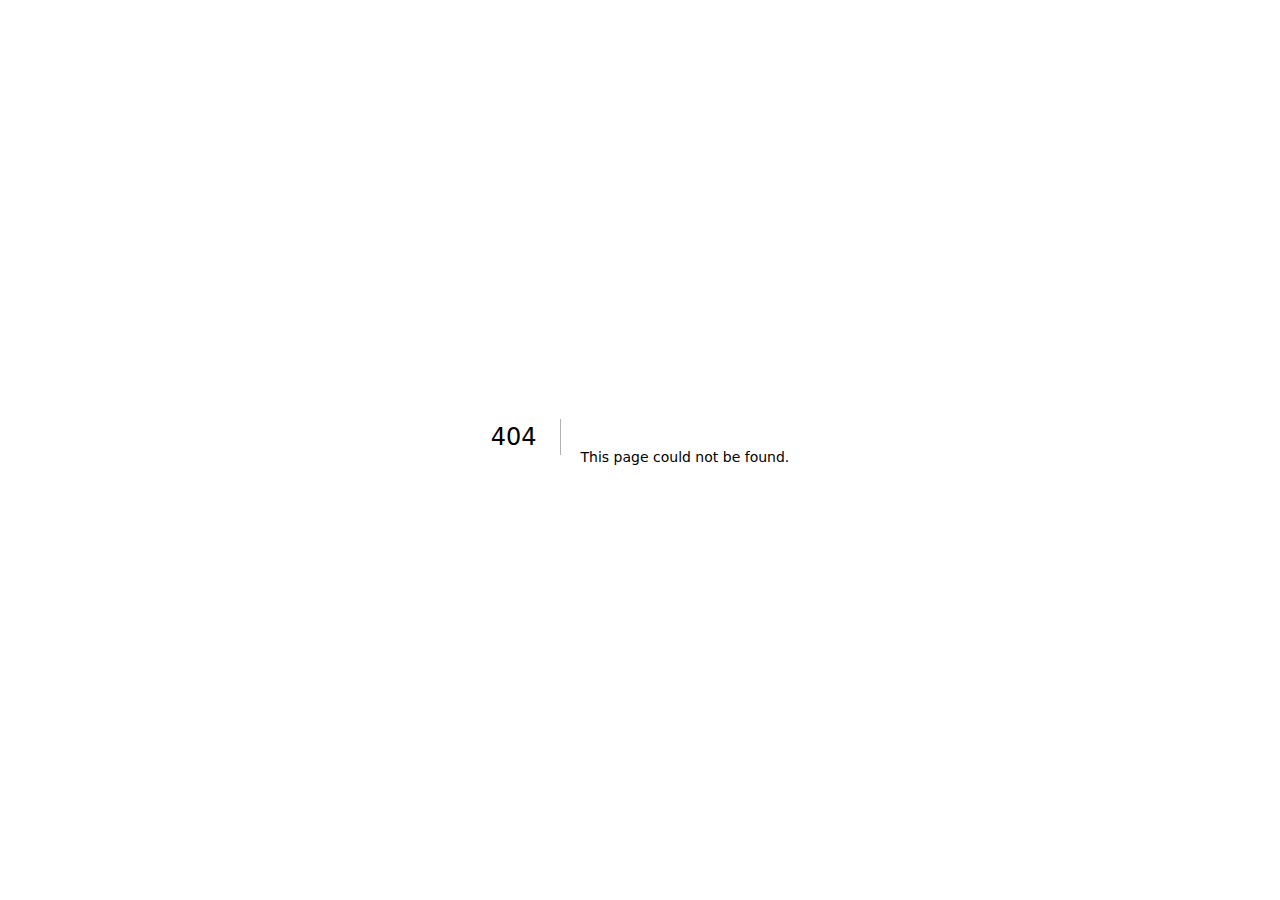
==== 404/index.html @ 2eeea84e "update" ====
<!DOCTYPE html><html><head><meta charSet="utf-8"/><meta name="viewport" content="width=device-width"/><title>404: This page could not be found</title><meta name="next-head-count" content="3"/><link rel="preload" href="/_next/static/css/16b8eae60f33bedc.css" as="style"/><link rel="stylesheet" href="/_next/static/css/16b8eae60f33bedc.css" data-n-g=""/><noscript data-n-css=""></noscript><script defer="" nomodule="" src="/_next/static/chunks/polyfills-78c92fac7aa8fdd8.js"></script><script src="/_next/static/chunks/webpack-8381e30b29777291.js" defer=""></script><script src="/_next/static/chunks/framework-0e8d27528ba61906.js" defer=""></script><script src="/_next/static/chunks/main-399b18e6e1a3bff9.js" defer=""></script><script src="/_next/static/chunks/pages/_app-50dd17379aaa9119.js" defer=""></script><script src="/_next/static/chunks/pages/_error-eb74a452056fea13.js" defer=""></script><script src="/_next/static/fBwFuYBQQcprXQ4ENoQiz/_buildManifest.js" defer=""></script><script src="/_next/static/fBwFuYBQQcprXQ4ENoQiz/_ssgManifest.js" defer=""></script></head><body><div id="__next"><div data-rk=""><style>[data-rk]{--rk-blurs-modalOverlay:blur(0px);--rk-fonts-body:SFRounded, ui-rounded, "SF Pro Rounded", -apple-system, BlinkMacSystemFont, "Segoe UI", Roboto, Helvetica, Arial, sans-serif, "Apple Color Emoji", "Segoe UI Emoji", "Segoe UI Symbol";--rk-radii-actionButton:9999px;--rk-radii-connectButton:12px;--rk-radii-menuButton:12px;--rk-radii-modal:24px;--rk-radii-modalMobile:28px;--rk-colors-accentColor:#0E76FD;--rk-colors-accentColorForeground:#FFF;--rk-colors-actionButtonBorder:rgba(0, 0, 0, 0.04);--rk-colors-actionButtonBorderMobile:rgba(0, 0, 0, 0.06);--rk-colors-actionButtonSecondaryBackground:rgba(0, 0, 0, 0.06);--rk-colors-closeButton:rgba(60, 66, 66, 0.8);--rk-colors-closeButtonBackground:rgba(0, 0, 0, 0.06);--rk-colors-connectButtonBackground:#FFF;--rk-colors-connectButtonBackgroundError:#FF494A;--rk-colors-connectButtonInnerBackground:linear-gradient(0deg, rgba(0, 0, 0, 0.03), rgba(0, 0, 0, 0.06));--rk-colors-connectButtonText:#25292E;--rk-colors-connectButtonTextError:#FFF;--rk-colors-connectionIndicator:#30E000;--rk-colors-downloadBottomCardBackground:linear-gradient(126deg, rgba(255, 255, 255, 0) 9.49%, rgba(171, 171, 171, 0.04) 71.04%), #FFFFFF;--rk-colors-downloadTopCardBackground:linear-gradient(126deg, rgba(171, 171, 171, 0.2) 9.49%, rgba(255, 255, 255, 0) 71.04%), #FFFFFF;--rk-colors-error:#FF494A;--rk-colors-generalBorder:rgba(0, 0, 0, 0.06);--rk-colors-generalBorderDim:rgba(0, 0, 0, 0.03);--rk-colors-menuItemBackground:rgba(60, 66, 66, 0.1);--rk-colors-modalBackdrop:rgba(0, 0, 0, 0.3);--rk-colors-modalBackground:#FFF;--rk-colors-modalBorder:transparent;--rk-colors-modalText:#25292E;--rk-colors-modalTextDim:rgba(60, 66, 66, 0.3);--rk-colors-modalTextSecondary:rgba(60, 66, 66, 0.6);--rk-colors-profileAction:#FFF;--rk-colors-profileActionHover:rgba(255, 255, 255, 0.5);--rk-colors-profileForeground:rgba(60, 66, 66, 0.06);--rk-colors-selectedOptionBorder:rgba(60, 66, 66, 0.1);--rk-colors-standby:#FFD641;--rk-shadows-connectButton:0px 4px 12px rgba(0, 0, 0, 0.1);--rk-shadows-dialog:0px 8px 32px rgba(0, 0, 0, 0.32);--rk-shadows-profileDetailsAction:0px 2px 6px rgba(37, 41, 46, 0.04);--rk-shadows-selectedOption:0px 2px 6px rgba(0, 0, 0, 0.24);--rk-shadows-selectedWallet:0px 2px 6px rgba(0, 0, 0, 0.12);--rk-shadows-walletLogo:0px 2px 16px rgba(0, 0, 0, 0.16);}</style><div style="font-family:system-ui,&quot;Segoe UI&quot;,Roboto,Helvetica,Arial,sans-serif,&quot;Apple Color Emoji&quot;,&quot;Segoe UI Emoji&quot;;height:100vh;text-align:center;display:flex;flex-direction:column;align-items:center;justify-content:center"><div style="line-height:48px"><style>body{color:#000;background:#fff;margin:0}.next-error-h1{border-right:1px solid rgba(0,0,0,.3)}@media (prefers-color-scheme:dark){body{color:#fff;background:#000}.next-error-h1{border-right:1px solid rgba(255,255,255,.3)}}</style><h1 class="next-error-h1" style="display:inline-block;margin:0 20px 0 0;padding-right:23px;font-size:24px;font-weight:500;vertical-align:top">404</h1><div style="display:inline-block"><h2 style="font-size:14px;font-weight:400;line-height:28px">This page could not be found<!-- -->.</h2></div></div></div></div></div><script id="__NEXT_DATA__" type="application/json">{"props":{"pageProps":{"statusCode":404}},"page":"/_error","query":{},"buildId":"fBwFuYBQQcprXQ4ENoQiz","nextExport":true,"isFallback":false,"gip":true,"scriptLoader":[]}</script></body></html>
---- _next/static/css/16b8eae60f33bedc.css ----
body,html{padding:0;margin:0;font-family:-apple-system,BlinkMacSystemFont,Segoe UI,Roboto,Oxygen,Ubuntu,Cantarell,Fira Sans,Droid Sans,Helvetica Neue,sans-serif}body{background-color:#11141a;color:#fff;font-family:Inter,ui-sans-serif,system-ui,sans-serif,Apple Color Emoji,Segoe UI Emoji,Segoe UI Symbol,Noto Color Emoji}a{color:inherit;text-decoration:none}*{box-sizing:border-box}h1{font-size:1.875rem;line-height:2.25rem;margin:0}h1,h2{font-weight:700}h2{font-size:64px;line-height:1;max-width:1100px;margin:1.5rem auto 0}.button{border:0 solid #e5e7eb;box-sizing:border-box;-webkit-appearance:button;background-color:transparent;background-image:none;cursor:pointer;align-items:center;display:flex;justify-content:center;text-align:center;--tw-backdrop-blur:blur(4px);-webkit-backdrop-filter:blur(4px) var(--tw-backdrop-brightness) var(--tw-backdrop-contrast) var(--tw-backdrop-grayscale) var(--tw-backdrop-hue-rotate) var(--tw-backdrop-invert) var(--tw-backdrop-opacity) var(--tw-backdrop-saturate) var(--tw-backdrop-sepia);backdrop-filter:blur(4px) var(--tw-backdrop-brightness) var(--tw-backdrop-contrast) var(--tw-backdrop-grayscale) var(--tw-backdrop-hue-rotate) var(--tw-backdrop-invert) var(--tw-backdrop-opacity) var(--tw-backdrop-saturate) var(--tw-backdrop-sepia);-webkit-backdrop-filter:var(--tw-backdrop-blur) var(--tw-backdrop-brightness) var(--tw-backdrop-contrast) var(--tw-backdrop-grayscale) var(--tw-backdrop-hue-rotate) var(--tw-backdrop-invert) var(--tw-backdrop-opacity) var(--tw-backdrop-saturate) var(--tw-backdrop-sepia);backdrop-filter:var(--tw-backdrop-blur) var(--tw-backdrop-brightness) var(--tw-backdrop-contrast) var(--tw-backdrop-grayscale) var(--tw-backdrop-hue-rotate) var(--tw-backdrop-invert) var(--tw-backdrop-opacity) var(--tw-backdrop-saturate) var(--tw-backdrop-sepia);transition-duration:.15s;transition-property:all;transition-timing-function:cubic-bezier(.4,0,.2,1);background-color:#1755f4;padding:1rem 1.5rem;color:#fff;border-radius:32px;font-family:inherit;font-feature-settings:inherit;font-size:100%;font-variation-settings:inherit;font-weight:400;letter-spacing:inherit;line-height:inherit;margin:0 0 0 24px}.button:hover{background-color:#4075ff}.button:disabled{opacity:.5}[data-rk] .iekbcc0{border:0;box-sizing:border-box;font-size:100%;line-height:normal;margin:0;padding:0;text-align:left;vertical-align:baseline;-webkit-tap-highlight-color:transparent}[data-rk] .iekbcc1{list-style:none}[data-rk] .iekbcc2{quotes:none}[data-rk] .iekbcc2:after,[data-rk] .iekbcc2:before{content:""}[data-rk] .iekbcc3{border-collapse:collapse;border-spacing:0}[data-rk] .iekbcc4{-webkit-appearance:none;-moz-appearance:none;appearance:none}[data-rk] .iekbcc5{outline:none}[data-rk] .iekbcc5::placeholder{opacity:1}[data-rk] .iekbcc6{background-color:transparent;color:inherit}[data-rk] .iekbcc7:disabled{opacity:1}[data-rk] .iekbcc7::-ms-expand,[data-rk] .iekbcc8::-ms-clear{display:none}[data-rk] .iekbcc8::-webkit-search-cancel-button{-webkit-appearance:none}[data-rk] .iekbcc9{background:none;cursor:pointer;text-align:left}[data-rk] .iekbcca{color:inherit;text-decoration:none}[data-rk] .ju367v0{align-items:flex-start}[data-rk] .ju367v2{align-items:flex-end}[data-rk] .ju367v4{align-items:center}[data-rk] .ju367v6{display:none}[data-rk] .ju367v8{display:block}[data-rk] .ju367va{display:flex}[data-rk] .ju367vc{display:inline}[data-rk] .ju367ve{align-self:flex-start}[data-rk] .ju367vf{align-self:flex-end}[data-rk] .ju367vg{align-self:center}[data-rk] .ju367vh{background-size:cover}[data-rk] .ju367vi{border-radius:1px}[data-rk] .ju367vj{border-radius:6px}[data-rk] .ju367vk{border-radius:10px}[data-rk] .ju367vl{border-radius:13px}[data-rk] .ju367vm{border-radius:var(--rk-radii-actionButton)}[data-rk] .ju367vn{border-radius:var(--rk-radii-connectButton)}[data-rk] .ju367vo{border-radius:var(--rk-radii-menuButton)}[data-rk] .ju367vp{border-radius:var(--rk-radii-modal)}[data-rk] .ju367vq{border-radius:var(--rk-radii-modalMobile)}[data-rk] .ju367vr{border-radius:25%}[data-rk] .ju367vs{border-radius:9999px}[data-rk] .ju367vt{border-style:solid}[data-rk] .ju367vu{border-width:0}[data-rk] .ju367vv{border-width:1px}[data-rk] .ju367vw{border-width:2px}[data-rk] .ju367vx{border-width:4px}[data-rk] .ju367vy{cursor:pointer}[data-rk] .ju367vz{cursor:none}[data-rk] .ju367v10{pointer-events:none}[data-rk] .ju367v11{pointer-events:all}[data-rk] .ju367v12{min-height:8px}[data-rk] .ju367v13{min-height:44px}[data-rk] .ju367v14{flex-direction:row}[data-rk] .ju367v15{flex-direction:column}[data-rk] .ju367v16{font-family:var(--rk-fonts-body)}[data-rk] .ju367v17{font-size:12px;line-height:18px}[data-rk] .ju367v18{font-size:13px;line-height:18px}[data-rk] .ju367v19{font-size:14px;line-height:18px}[data-rk] .ju367v1a{font-size:16px;line-height:20px}[data-rk] .ju367v1b{font-size:18px;line-height:24px}[data-rk] .ju367v1c{font-size:20px;line-height:24px}[data-rk] .ju367v1d{font-size:23px;line-height:29px}[data-rk] .ju367v1e{font-weight:400}[data-rk] .ju367v1f{font-weight:500}[data-rk] .ju367v1g{font-weight:600}[data-rk] .ju367v1h{font-weight:700}[data-rk] .ju367v1i{font-weight:800}[data-rk] .ju367v1j{gap:0}[data-rk] .ju367v1k{gap:1px}[data-rk] .ju367v1l{gap:2px}[data-rk] .ju367v1m{gap:3px}[data-rk] .ju367v1n{gap:4px}[data-rk] .ju367v1o{gap:5px}[data-rk] .ju367v1p{gap:6px}[data-rk] .ju367v1q{gap:8px}[data-rk] .ju367v1r{gap:10px}[data-rk] .ju367v1s{gap:12px}[data-rk] .ju367v1t{gap:14px}[data-rk] .ju367v1u{gap:16px}[data-rk] .ju367v1v{gap:18px}[data-rk] .ju367v1w{gap:20px}[data-rk] .ju367v1x{gap:24px}[data-rk] .ju367v1y{gap:28px}[data-rk] .ju367v1z{gap:32px}[data-rk] .ju367v20{gap:36px}[data-rk] .ju367v21{gap:44px}[data-rk] .ju367v22{gap:64px}[data-rk] .ju367v23{gap:-1px}[data-rk] .ju367v24{height:1px}[data-rk] .ju367v25{height:2px}[data-rk] .ju367v26{height:4px}[data-rk] .ju367v27{height:8px}[data-rk] .ju367v28{height:12px}[data-rk] .ju367v29{height:20px}[data-rk] .ju367v2a{height:24px}[data-rk] .ju367v2b{height:28px}[data-rk] .ju367v2c{height:30px}[data-rk] .ju367v2d{height:32px}[data-rk] .ju367v2e{height:34px}[data-rk] .ju367v2f{height:36px}[data-rk] .ju367v2g{height:40px}[data-rk] .ju367v2h{height:44px}[data-rk] .ju367v2i{height:48px}[data-rk] .ju367v2j{height:54px}[data-rk] .ju367v2k{height:60px}[data-rk] .ju367v2l{height:200px}[data-rk] .ju367v2m{height:100%}[data-rk] .ju367v2n{height:max-content}[data-rk] .ju367v2o{justify-content:flex-start}[data-rk] .ju367v2p{justify-content:flex-end}[data-rk] .ju367v2q{justify-content:center}[data-rk] .ju367v2r{justify-content:space-between}[data-rk] .ju367v2s{justify-content:space-around}[data-rk] .ju367v2t{text-align:left}[data-rk] .ju367v2u{text-align:center}[data-rk] .ju367v2v{text-align:inherit}[data-rk] .ju367v2w{margin-bottom:0}[data-rk] .ju367v2x{margin-bottom:1px}[data-rk] .ju367v2y{margin-bottom:2px}[data-rk] .ju367v2z{margin-bottom:3px}[data-rk] .ju367v30{margin-bottom:4px}[data-rk] .ju367v31{margin-bottom:5px}[data-rk] .ju367v32{margin-bottom:6px}[data-rk] .ju367v33{margin-bottom:8px}[data-rk] .ju367v34{margin-bottom:10px}[data-rk] .ju367v35{margin-bottom:12px}[data-rk] .ju367v36{margin-bottom:14px}[data-rk] .ju367v37{margin-bottom:16px}[data-rk] .ju367v38{margin-bottom:18px}[data-rk] .ju367v39{margin-bottom:20px}[data-rk] .ju367v3a{margin-bottom:24px}[data-rk] .ju367v3b{margin-bottom:28px}[data-rk] .ju367v3c{margin-bottom:32px}[data-rk] .ju367v3d{margin-bottom:36px}[data-rk] .ju367v3e{margin-bottom:44px}[data-rk] .ju367v3f{margin-bottom:64px}[data-rk] .ju367v3g{margin-bottom:-1px}[data-rk] .ju367v3h{margin-left:0}[data-rk] .ju367v3i{margin-left:1px}[data-rk] .ju367v3j{margin-left:2px}[data-rk] .ju367v3k{margin-left:3px}[data-rk] .ju367v3l{margin-left:4px}[data-rk] .ju367v3m{margin-left:5px}[data-rk] .ju367v3n{margin-left:6px}[data-rk] .ju367v3o{margin-left:8px}[data-rk] .ju367v3p{margin-left:10px}[data-rk] .ju367v3q{margin-left:12px}[data-rk] .ju367v3r{margin-left:14px}[data-rk] .ju367v3s{margin-left:16px}[data-rk] .ju367v3t{margin-left:18px}[data-rk] .ju367v3u{margin-left:20px}[data-rk] .ju367v3v{margin-left:24px}[data-rk] .ju367v3w{margin-left:28px}[data-rk] .ju367v3x{margin-left:32px}[data-rk] .ju367v3y{margin-left:36px}[data-rk] .ju367v3z{margin-left:44px}[data-rk] .ju367v40{margin-left:64px}[data-rk] .ju367v41{margin-left:-1px}[data-rk] .ju367v42{margin-right:0}[data-rk] .ju367v43{margin-right:1px}[data-rk] .ju367v44{margin-right:2px}[data-rk] .ju367v45{margin-right:3px}[data-rk] .ju367v46{margin-right:4px}[data-rk] .ju367v47{margin-right:5px}[data-rk] .ju367v48{margin-right:6px}[data-rk] .ju367v49{margin-right:8px}[data-rk] .ju367v4a{margin-right:10px}[data-rk] .ju367v4b{margin-right:12px}[data-rk] .ju367v4c{margin-right:14px}[data-rk] .ju367v4d{margin-right:16px}[data-rk] .ju367v4e{margin-right:18px}[data-rk] .ju367v4f{margin-right:20px}[data-rk] .ju367v4g{margin-right:24px}[data-rk] .ju367v4h{margin-right:28px}[data-rk] .ju367v4i{margin-right:32px}[data-rk] .ju367v4j{margin-right:36px}[data-rk] .ju367v4k{margin-right:44px}[data-rk] .ju367v4l{margin-right:64px}[data-rk] .ju367v4m{margin-right:-1px}[data-rk] .ju367v4n{margin-top:0}[data-rk] .ju367v4o{margin-top:1px}[data-rk] .ju367v4p{margin-top:2px}[data-rk] .ju367v4q{margin-top:3px}[data-rk] .ju367v4r{margin-top:4px}[data-rk] .ju367v4s{margin-top:5px}[data-rk] .ju367v4t{margin-top:6px}[data-rk] .ju367v4u{margin-top:8px}[data-rk] .ju367v4v{margin-top:10px}[data-rk] .ju367v4w{margin-top:12px}[data-rk] .ju367v4x{margin-top:14px}[data-rk] .ju367v4y{margin-top:16px}[data-rk] .ju367v4z{margin-top:18px}[data-rk] .ju367v50{margin-top:20px}[data-rk] .ju367v51{margin-top:24px}[data-rk] .ju367v52{margin-top:28px}[data-rk] .ju367v53{margin-top:32px}[data-rk] .ju367v54{margin-top:36px}[data-rk] .ju367v55{margin-top:44px}[data-rk] .ju367v56{margin-top:64px}[data-rk] .ju367v57{margin-top:-1px}[data-rk] .ju367v58{max-width:1px}[data-rk] .ju367v59{max-width:2px}[data-rk] .ju367v5a{max-width:4px}[data-rk] .ju367v5b{max-width:8px}[data-rk] .ju367v5c{max-width:12px}[data-rk] .ju367v5d{max-width:20px}[data-rk] .ju367v5e{max-width:24px}[data-rk] .ju367v5f{max-width:28px}[data-rk] .ju367v5g{max-width:30px}[data-rk] .ju367v5h{max-width:32px}[data-rk] .ju367v5i{max-width:34px}[data-rk] .ju367v5j{max-width:36px}[data-rk] .ju367v5k{max-width:40px}[data-rk] .ju367v5l{max-width:44px}[data-rk] .ju367v5m{max-width:48px}[data-rk] .ju367v5n{max-width:54px}[data-rk] .ju367v5o{max-width:60px}[data-rk] .ju367v5p{max-width:200px}[data-rk] .ju367v5q{max-width:100%}[data-rk] .ju367v5r{max-width:max-content}[data-rk] .ju367v5s{min-width:1px}[data-rk] .ju367v5t{min-width:2px}[data-rk] .ju367v5u{min-width:4px}[data-rk] .ju367v5v{min-width:8px}[data-rk] .ju367v5w{min-width:12px}[data-rk] .ju367v5x{min-width:20px}[data-rk] .ju367v5y{min-width:24px}[data-rk] .ju367v5z{min-width:28px}[data-rk] .ju367v60{min-width:30px}[data-rk] .ju367v61{min-width:32px}[data-rk] .ju367v62{min-width:34px}[data-rk] .ju367v63{min-width:36px}[data-rk] .ju367v64{min-width:40px}[data-rk] .ju367v65{min-width:44px}[data-rk] .ju367v66{min-width:48px}[data-rk] .ju367v67{min-width:54px}[data-rk] .ju367v68{min-width:60px}[data-rk] .ju367v69{min-width:200px}[data-rk] .ju367v6a{min-width:100%}[data-rk] .ju367v6b{min-width:max-content}[data-rk] .ju367v6c{overflow:hidden}[data-rk] .ju367v6d{padding-bottom:0}[data-rk] .ju367v6e{padding-bottom:1px}[data-rk] .ju367v6f{padding-bottom:2px}[data-rk] .ju367v6g{padding-bottom:3px}[data-rk] .ju367v6h{padding-bottom:4px}[data-rk] .ju367v6i{padding-bottom:5px}[data-rk] .ju367v6j{padding-bottom:6px}[data-rk] .ju367v6k{padding-bottom:8px}[data-rk] .ju367v6l{padding-bottom:10px}[data-rk] .ju367v6m{padding-bottom:12px}[data-rk] .ju367v6n{padding-bottom:14px}[data-rk] .ju367v6o{padding-bottom:16px}[data-rk] .ju367v6p{padding-bottom:18px}[data-rk] .ju367v6q{padding-bottom:20px}[data-rk] .ju367v6r{padding-bottom:24px}[data-rk] .ju367v6s{padding-bottom:28px}[data-rk] .ju367v6t{padding-bottom:32px}[data-rk] .ju367v6u{padding-bottom:36px}[data-rk] .ju367v6v{padding-bottom:44px}[data-rk] .ju367v6w{padding-bottom:64px}[data-rk] .ju367v6x{padding-bottom:-1px}[data-rk] .ju367v6y{padding-left:0}[data-rk] .ju367v6z{padding-left:1px}[data-rk] .ju367v70{padding-left:2px}[data-rk] .ju367v71{padding-left:3px}[data-rk] .ju367v72{padding-left:4px}[data-rk] .ju367v73{padding-left:5px}[data-rk] .ju367v74{padding-left:6px}[data-rk] .ju367v75{padding-left:8px}[data-rk] .ju367v76{padding-left:10px}[data-rk] .ju367v77{padding-left:12px}[data-rk] .ju367v78{padding-left:14px}[data-rk] .ju367v79{padding-left:16px}[data-rk] .ju367v7a{padding-left:18px}[data-rk] .ju367v7b{padding-left:20px}[data-rk] .ju367v7c{padding-left:24px}[data-rk] .ju367v7d{padding-left:28px}[data-rk] .ju367v7e{padding-left:32px}[data-rk] .ju367v7f{padding-left:36px}[data-rk] .ju367v7g{padding-left:44px}[data-rk] .ju367v7h{padding-left:64px}[data-rk] .ju367v7i{padding-left:-1px}[data-rk] .ju367v7j{padding-right:0}[data-rk] .ju367v7k{padding-right:1px}[data-rk] .ju367v7l{padding-right:2px}[data-rk] .ju367v7m{padding-right:3px}[data-rk] .ju367v7n{padding-right:4px}[data-rk] .ju367v7o{padding-right:5px}[data-rk] .ju367v7p{padding-right:6px}[data-rk] .ju367v7q{padding-right:8px}[data-rk] .ju367v7r{padding-right:10px}[data-rk] .ju367v7s{padding-right:12px}[data-rk] .ju367v7t{padding-right:14px}[data-rk] .ju367v7u{padding-right:16px}[data-rk] .ju367v7v{padding-right:18px}[data-rk] .ju367v7w{padding-right:20px}[data-rk] .ju367v7x{padding-right:24px}[data-rk] .ju367v7y{padding-right:28px}[data-rk] .ju367v7z{padding-right:32px}[data-rk] .ju367v80{padding-right:36px}[data-rk] .ju367v81{padding-right:44px}[data-rk] .ju367v82{padding-right:64px}[data-rk] .ju367v83{padding-right:-1px}[data-rk] .ju367v84{padding-top:0}[data-rk] .ju367v85{padding-top:1px}[data-rk] .ju367v86{padding-top:2px}[data-rk] .ju367v87{padding-top:3px}[data-rk] .ju367v88{padding-top:4px}[data-rk] .ju367v89{padding-top:5px}[data-rk] .ju367v8a{padding-top:6px}[data-rk] .ju367v8b{padding-top:8px}[data-rk] .ju367v8c{padding-top:10px}[data-rk] .ju367v8d{padding-top:12px}[data-rk] .ju367v8e{padding-top:14px}[data-rk] .ju367v8f{padding-top:16px}[data-rk] .ju367v8g{padding-top:18px}[data-rk] .ju367v8h{padding-top:20px}[data-rk] .ju367v8i{padding-top:24px}[data-rk] .ju367v8j{padding-top:28px}[data-rk] .ju367v8k{padding-top:32px}[data-rk] .ju367v8l{padding-top:36px}[data-rk] .ju367v8m{padding-top:44px}[data-rk] .ju367v8n{padding-top:64px}[data-rk] .ju367v8o{padding-top:-1px}[data-rk] .ju367v8p{position:absolute}[data-rk] .ju367v8q{position:fixed}[data-rk] .ju367v8r{position:relative}[data-rk] .ju367v8s{-webkit-user-select:none}[data-rk] .ju367v8t{right:0}[data-rk] .ju367v8u{transition:.125s ease}[data-rk] .ju367v8v{transition:transform .125s ease}[data-rk] .ju367v8w{-webkit-user-select:none;-moz-user-select:none;user-select:none}[data-rk] .ju367v8x{width:1px}[data-rk] .ju367v8y{width:2px}[data-rk] .ju367v8z{width:4px}[data-rk] .ju367v90{width:8px}[data-rk] .ju367v91{width:12px}[data-rk] .ju367v92{width:20px}[data-rk] .ju367v93{width:24px}[data-rk] .ju367v94{width:28px}[data-rk] .ju367v95{width:30px}[data-rk] .ju367v96{width:32px}[data-rk] .ju367v97{width:34px}[data-rk] .ju367v98{width:36px}[data-rk] .ju367v99{width:40px}[data-rk] .ju367v9a{width:44px}[data-rk] .ju367v9b{width:48px}[data-rk] .ju367v9c{width:54px}[data-rk] .ju367v9d{width:60px}[data-rk] .ju367v9e{width:200px}[data-rk] .ju367v9f{width:100%}[data-rk] .ju367v9g{width:max-content}[data-rk] .ju367v9h{-webkit-backdrop-filter:var(--rk-blurs-modalOverlay);backdrop-filter:var(--rk-blurs-modalOverlay)}[data-rk] .ju367v9i,[data-rk] .ju367v9j:hover,[data-rk] .ju367v9k:active{background:var(--rk-colors-accentColor)}[data-rk] .ju367v9l,[data-rk] .ju367v9m:hover,[data-rk] .ju367v9n:active{background:var(--rk-colors-accentColorForeground)}[data-rk] .ju367v9o,[data-rk] .ju367v9p:hover,[data-rk] .ju367v9q:active{background:var(--rk-colors-actionButtonBorder)}[data-rk] .ju367v9r,[data-rk] .ju367v9s:hover,[data-rk] .ju367v9t:active{background:var(--rk-colors-actionButtonBorderMobile)}[data-rk] .ju367v9u,[data-rk] .ju367v9v:hover,[data-rk] .ju367v9w:active{background:var(--rk-colors-actionButtonSecondaryBackground)}[data-rk] .ju367v9x,[data-rk] .ju367v9y:hover,[data-rk] .ju367v9z:active{background:var(--rk-colors-closeButton)}[data-rk] .ju367va0,[data-rk] .ju367va1:hover,[data-rk] .ju367va2:active{background:var(--rk-colors-closeButtonBackground)}[data-rk] .ju367va3,[data-rk] .ju367va4:hover,[data-rk] .ju367va5:active{background:var(--rk-colors-connectButtonBackground)}[data-rk] .ju367va6,[data-rk] .ju367va7:hover,[data-rk] .ju367va8:active{background:var(--rk-colors-connectButtonBackgroundError)}[data-rk] .ju367va9,[data-rk] .ju367vaa:hover,[data-rk] .ju367vab:active{background:var(--rk-colors-connectButtonInnerBackground)}[data-rk] .ju367vac,[data-rk] .ju367vad:hover,[data-rk] .ju367vae:active{background:var(--rk-colors-connectButtonText)}[data-rk] .ju367vaf,[data-rk] .ju367vag:hover,[data-rk] .ju367vah:active{background:var(--rk-colors-connectButtonTextError)}[data-rk] .ju367vai,[data-rk] .ju367vaj:hover,[data-rk] .ju367vak:active{background:var(--rk-colors-connectionIndicator)}[data-rk] .ju367val,[data-rk] .ju367vam:hover,[data-rk] .ju367van:active{background:var(--rk-colors-downloadBottomCardBackground)}[data-rk] .ju367vao,[data-rk] .ju367vap:hover,[data-rk] .ju367vaq:active{background:var(--rk-colors-downloadTopCardBackground)}[data-rk] .ju367var,[data-rk] .ju367vas:hover,[data-rk] .ju367vat:active{background:var(--rk-colors-error)}[data-rk] .ju367vau,[data-rk] .ju367vav:hover,[data-rk] .ju367vaw:active{background:var(--rk-colors-generalBorder)}[data-rk] .ju367vax,[data-rk] .ju367vay:hover,[data-rk] .ju367vaz:active{background:var(--rk-colors-generalBorderDim)}[data-rk] .ju367vb0,[data-rk] .ju367vb1:hover,[data-rk] .ju367vb2:active{background:var(--rk-colors-menuItemBackground)}[data-rk] .ju367vb3,[data-rk] .ju367vb4:hover,[data-rk] .ju367vb5:active{background:var(--rk-colors-modalBackdrop)}[data-rk] .ju367vb6,[data-rk] .ju367vb7:hover,[data-rk] .ju367vb8:active{background:var(--rk-colors-modalBackground)}[data-rk] .ju367vb9,[data-rk] .ju367vba:hover,[data-rk] .ju367vbb:active{background:var(--rk-colors-modalBorder)}[data-rk] .ju367vbc,[data-rk] .ju367vbd:hover,[data-rk] .ju367vbe:active{background:var(--rk-colors-modalText)}[data-rk] .ju367vbf,[data-rk] .ju367vbg:hover,[data-rk] .ju367vbh:active{background:var(--rk-colors-modalTextDim)}[data-rk] .ju367vbi,[data-rk] .ju367vbj:hover,[data-rk] .ju367vbk:active{background:var(--rk-colors-modalTextSecondary)}[data-rk] .ju367vbl,[data-rk] .ju367vbm:hover,[data-rk] .ju367vbn:active{background:var(--rk-colors-profileAction)}[data-rk] .ju367vbo,[data-rk] .ju367vbp:hover,[data-rk] .ju367vbq:active{background:var(--rk-colors-profileActionHover)}[data-rk] .ju367vbr,[data-rk] .ju367vbs:hover,[data-rk] .ju367vbt:active{background:var(--rk-colors-profileForeground)}[data-rk] .ju367vbu,[data-rk] .ju367vbv:hover,[data-rk] .ju367vbw:active{background:var(--rk-colors-selectedOptionBorder)}[data-rk] .ju367vbx,[data-rk] .ju367vby:hover,[data-rk] .ju367vbz:active{background:var(--rk-colors-standby)}[data-rk] .ju367vc0,[data-rk] .ju367vc1:hover,[data-rk] .ju367vc2:active{border-color:var(--rk-colors-accentColor)}[data-rk] .ju367vc3,[data-rk] .ju367vc4:hover,[data-rk] .ju367vc5:active{border-color:var(--rk-colors-accentColorForeground)}[data-rk] .ju367vc6,[data-rk] .ju367vc7:hover,[data-rk] .ju367vc8:active{border-color:var(--rk-colors-actionButtonBorder)}[data-rk] .ju367vc9,[data-rk] .ju367vca:hover,[data-rk] .ju367vcb:active{border-color:var(--rk-colors-actionButtonBorderMobile)}[data-rk] .ju367vcc,[data-rk] .ju367vcd:hover,[data-rk] .ju367vce:active{border-color:var(--rk-colors-actionButtonSecondaryBackground)}[data-rk] .ju367vcf,[data-rk] .ju367vcg:hover,[data-rk] .ju367vch:active{border-color:var(--rk-colors-closeButton)}[data-rk] .ju367vci,[data-rk] .ju367vcj:hover,[data-rk] .ju367vck:active{border-color:var(--rk-colors-closeButtonBackground)}[data-rk] .ju367vcl,[data-rk] .ju367vcm:hover,[data-rk] .ju367vcn:active{border-color:var(--rk-colors-connectButtonBackground)}[data-rk] .ju367vco,[data-rk] .ju367vcp:hover,[data-rk] .ju367vcq:active{border-color:var(--rk-colors-connectButtonBackgroundError)}[data-rk] .ju367vcr,[data-rk] .ju367vcs:hover,[data-rk] .ju367vct:active{border-color:var(--rk-colors-connectButtonInnerBackground)}[data-rk] .ju367vcu,[data-rk] .ju367vcv:hover,[data-rk] .ju367vcw:active{border-color:var(--rk-colors-connectButtonText)}[data-rk] .ju367vcx,[data-rk] .ju367vcy:hover,[data-rk] .ju367vcz:active{border-color:var(--rk-colors-connectButtonTextError)}[data-rk] .ju367vd0,[data-rk] .ju367vd1:hover,[data-rk] .ju367vd2:active{border-color:var(--rk-colors-connectionIndicator)}[data-rk] .ju367vd3,[data-rk] .ju367vd4:hover,[data-rk] .ju367vd5:active{border-color:var(--rk-colors-downloadBottomCardBackground)}[data-rk] .ju367vd6,[data-rk] .ju367vd7:hover,[data-rk] .ju367vd8:active{border-color:var(--rk-colors-downloadTopCardBackground)}[data-rk] .ju367vd9,[data-rk] .ju367vda:hover,[data-rk] .ju367vdb:active{border-color:var(--rk-colors-error)}[data-rk] .ju367vdc,[data-rk] .ju367vdd:hover,[data-rk] .ju367vde:active{border-color:var(--rk-colors-generalBorder)}[data-rk] .ju367vdf,[data-rk] .ju367vdg:hover,[data-rk] .ju367vdh:active{border-color:var(--rk-colors-generalBorderDim)}[data-rk] .ju367vdi,[data-rk] .ju367vdj:hover,[data-rk] .ju367vdk:active{border-color:var(--rk-colors-menuItemBackground)}[data-rk] .ju367vdl,[data-rk] .ju367vdm:hover,[data-rk] .ju367vdn:active{border-color:var(--rk-colors-modalBackdrop)}[data-rk] .ju367vdo,[data-rk] .ju367vdp:hover,[data-rk] .ju367vdq:active{border-color:var(--rk-colors-modalBackground)}[data-rk] .ju367vdr,[data-rk] .ju367vds:hover,[data-rk] .ju367vdt:active{border-color:var(--rk-colors-modalBorder)}[data-rk] .ju367vdu,[data-rk] .ju367vdv:hover,[data-rk] .ju367vdw:active{border-color:var(--rk-colors-modalText)}[data-rk] .ju367vdx,[data-rk] .ju367vdy:hover,[data-rk] .ju367vdz:active{border-color:var(--rk-colors-modalTextDim)}[data-rk] .ju367ve0,[data-rk] .ju367ve1:hover,[data-rk] .ju367ve2:active{border-color:var(--rk-colors-modalTextSecondary)}[data-rk] .ju367ve3,[data-rk] .ju367ve4:hover,[data-rk] .ju367ve5:active{border-color:var(--rk-colors-profileAction)}[data-rk] .ju367ve6,[data-rk] .ju367ve7:hover,[data-rk] .ju367ve8:active{border-color:var(--rk-colors-profileActionHover)}[data-rk] .ju367ve9,[data-rk] .ju367vea:hover,[data-rk] .ju367veb:active{border-color:var(--rk-colors-profileForeground)}[data-rk] .ju367vec,[data-rk] .ju367ved:hover,[data-rk] .ju367vee:active{border-color:var(--rk-colors-selectedOptionBorder)}[data-rk] .ju367vef,[data-rk] .ju367veg:hover,[data-rk] .ju367veh:active{border-color:var(--rk-colors-standby)}[data-rk] .ju367vei,[data-rk] .ju367vej:hover,[data-rk] .ju367vek:active{box-shadow:var(--rk-shadows-connectButton)}[data-rk] .ju367vel,[data-rk] .ju367vem:hover,[data-rk] .ju367ven:active{box-shadow:var(--rk-shadows-dialog)}[data-rk] .ju367veo,[data-rk] .ju367vep:hover,[data-rk] .ju367veq:active{box-shadow:var(--rk-shadows-profileDetailsAction)}[data-rk] .ju367ver,[data-rk] .ju367ves:hover,[data-rk] .ju367vet:active{box-shadow:var(--rk-shadows-selectedOption)}[data-rk] .ju367veu,[data-rk] .ju367vev:hover,[data-rk] .ju367vew:active{box-shadow:var(--rk-shadows-selectedWallet)}[data-rk] .ju367vex,[data-rk] .ju367vey:hover,[data-rk] .ju367vez:active{box-shadow:var(--rk-shadows-walletLogo)}[data-rk] .ju367vf0,[data-rk] .ju367vf1:hover,[data-rk] .ju367vf2:active{color:var(--rk-colors-accentColor)}[data-rk] .ju367vf3,[data-rk] .ju367vf4:hover,[data-rk] .ju367vf5:active{color:var(--rk-colors-accentColorForeground)}[data-rk] .ju367vf6,[data-rk] .ju367vf7:hover,[data-rk] .ju367vf8:active{color:var(--rk-colors-actionButtonBorder)}[data-rk] .ju367vf9,[data-rk] .ju367vfa:hover,[data-rk] .ju367vfb:active{color:var(--rk-colors-actionButtonBorderMobile)}[data-rk] .ju367vfc,[data-rk] .ju367vfd:hover,[data-rk] .ju367vfe:active{color:var(--rk-colors-actionButtonSecondaryBackground)}[data-rk] .ju367vff,[data-rk] .ju367vfg:hover,[data-rk] .ju367vfh:active{color:var(--rk-colors-closeButton)}[data-rk] .ju367vfi,[data-rk] .ju367vfj:hover,[data-rk] .ju367vfk:active{color:var(--rk-colors-closeButtonBackground)}[data-rk] .ju367vfl,[data-rk] .ju367vfm:hover,[data-rk] .ju367vfn:active{color:var(--rk-colors-connectButtonBackground)}[data-rk] .ju367vfo,[data-rk] .ju367vfp:hover,[data-rk] .ju367vfq:active{color:var(--rk-colors-connectButtonBackgroundError)}[data-rk] .ju367vfr,[data-rk] .ju367vfs:hover,[data-rk] .ju367vft:active{color:var(--rk-colors-connectButtonInnerBackground)}[data-rk] .ju367vfu,[data-rk] .ju367vfv:hover,[data-rk] .ju367vfw:active{color:var(--rk-colors-connectButtonText)}[data-rk] .ju367vfx,[data-rk] .ju367vfy:hover,[data-rk] .ju367vfz:active{color:var(--rk-colors-connectButtonTextError)}[data-rk] .ju367vg0,[data-rk] .ju367vg1:hover,[data-rk] .ju367vg2:active{color:var(--rk-colors-connectionIndicator)}[data-rk] .ju367vg3,[data-rk] .ju367vg4:hover,[data-rk] .ju367vg5:active{color:var(--rk-colors-downloadBottomCardBackground)}[data-rk] .ju367vg6,[data-rk] .ju367vg7:hover,[data-rk] .ju367vg8:active{color:var(--rk-colors-downloadTopCardBackground)}[data-rk] .ju367vg9,[data-rk] .ju367vga:hover,[data-rk] .ju367vgb:active{color:var(--rk-colors-error)}[data-rk] .ju367vgc,[data-rk] .ju367vgd:hover,[data-rk] .ju367vge:active{color:var(--rk-colors-generalBorder)}[data-rk] .ju367vgf,[data-rk] .ju367vgg:hover,[data-rk] .ju367vgh:active{color:var(--rk-colors-generalBorderDim)}[data-rk] .ju367vgi,[data-rk] .ju367vgj:hover,[data-rk] .ju367vgk:active{color:var(--rk-colors-menuItemBackground)}[data-rk] .ju367vgl,[data-rk] .ju367vgm:hover,[data-rk] .ju367vgn:active{color:var(--rk-colors-modalBackdrop)}[data-rk] .ju367vgo,[data-rk] .ju367vgp:hover,[data-rk] .ju367vgq:active{color:var(--rk-colors-modalBackground)}[data-rk] .ju367vgr,[data-rk] .ju367vgs:hover,[data-rk] .ju367vgt:active{color:var(--rk-colors-modalBorder)}[data-rk] .ju367vgu,[data-rk] .ju367vgv:hover,[data-rk] .ju367vgw:active{color:var(--rk-colors-modalText)}[data-rk] .ju367vgx,[data-rk] .ju367vgy:hover,[data-rk] .ju367vgz:active{color:var(--rk-colors-modalTextDim)}[data-rk] .ju367vh0,[data-rk] .ju367vh1:hover,[data-rk] .ju367vh2:active{color:var(--rk-colors-modalTextSecondary)}[data-rk] .ju367vh3,[data-rk] .ju367vh4:hover,[data-rk] .ju367vh5:active{color:var(--rk-colors-profileAction)}[data-rk] .ju367vh6,[data-rk] .ju367vh7:hover,[data-rk] .ju367vh8:active{color:var(--rk-colors-profileActionHover)}[data-rk] .ju367vh9,[data-rk] .ju367vha:hover,[data-rk] .ju367vhb:active{color:var(--rk-colors-profileForeground)}[data-rk] .ju367vhc,[data-rk] .ju367vhd:hover,[data-rk] .ju367vhe:active{color:var(--rk-colors-selectedOptionBorder)}[data-rk] .ju367vhf,[data-rk] .ju367vhg:hover,[data-rk] .ju367vhh:active{color:var(--rk-colors-standby)}@media screen and (min-width:768px){[data-rk] .ju367v1{align-items:flex-start}[data-rk] .ju367v3{align-items:flex-end}[data-rk] .ju367v5{align-items:center}[data-rk] .ju367v7{display:none}[data-rk] .ju367v9{display:block}[data-rk] .ju367vb{display:flex}[data-rk] .ju367vd{display:inline}}[data-rk] ._12cbo8i3,[data-rk] ._12cbo8i3:after{--_12cbo8i0:1;--_12cbo8i1:1}[data-rk] ._12cbo8i3:hover{transform:scale(var(--_12cbo8i0))}[data-rk] ._12cbo8i3:active{transform:scale(var(--_12cbo8i1))}[data-rk] ._12cbo8i3:active:after{content:"";bottom:-1px;display:block;left:-1px;position:absolute;right:-1px;top:-1px;transform:scale(calc((1 / var(--_12cbo8i1)) * var(--_12cbo8i0)))}[data-rk] ._12cbo8i4,[data-rk] ._12cbo8i4:after{--_12cbo8i0:1.025}[data-rk] ._12cbo8i5,[data-rk] ._12cbo8i5:after{--_12cbo8i0:1.1}[data-rk] ._12cbo8i6,[data-rk] ._12cbo8i6:after{--_12cbo8i1:0.95}[data-rk] ._12cbo8i7,[data-rk] ._12cbo8i7:after{--_12cbo8i1:0.9}@keyframes _1luule41{0%{transform:rotate(0deg)}to{transform:rotate(1turn)}}[data-rk] ._1luule42{animation:_1luule41 3s linear infinite}[data-rk] ._1luule43{background:conic-gradient(from 180deg at 50% 50%,rgba(72,146,254,0) 0deg,currentColor 282.04deg,rgba(72,146,254,0) 319.86deg,rgba(72,146,254,0) 1turn);height:21px;width:21px}@keyframes _9pm4ki0{0%{transform:translateY(100%)}to{transform:translateY(0)}}@keyframes _9pm4ki1{0%{opacity:0}to{opacity:1}}[data-rk] ._9pm4ki3{animation:_9pm4ki1 .15s ease;bottom:-200px;left:-200px;padding:200px;right:-200px;top:-200px;transform:translateZ(0);z-index:2147483646}[data-rk] ._9pm4ki5{animation:_9pm4ki0 .35s cubic-bezier(.15,1.15,.6,1),_9pm4ki1 .15s ease;max-width:100vw}[data-rk] ._1ckjpok1{box-sizing:content-box;max-width:100vw;width:360px}[data-rk] ._1ckjpok2{width:100vw}[data-rk] ._1ckjpok3{min-width:720px;width:720px}[data-rk] ._1ckjpok4{min-width:368px;width:368px}[data-rk] ._1ckjpok6{border-width:0;box-sizing:border-box;width:100vw}@media screen and (min-width:768px){[data-rk] ._1ckjpok1{width:360px}[data-rk] ._1ckjpok2{width:480px}[data-rk] ._1ckjpok4{min-width:368px;width:368px}}@media screen and (max-width:767px){[data-rk] ._1ckjpok7{border-bottom-left-radius:0;border-bottom-right-radius:0;margin-top:-200px;padding-bottom:200px;top:200px}}[data-rk] .v9horb0:hover{background:unset}[data-rk] ._18dqw9x0,[data-rk] ._18dqw9x1{max-height:456px;overflow-y:auto;overflow-x:hidden}[data-rk] ._18dqw9x1{scrollbar-width:none}[data-rk] ._18dqw9x1::-webkit-scrollbar{display:none}[data-rk] .g5kl0l0{border-color:transparent}[data-rk] ._1vwt0cg0{background:#fff}[data-rk] ._1vwt0cg2{max-height:454px;overflow-y:auto}[data-rk] ._1vwt0cg3{min-width:287px}[data-rk] ._1vwt0cg4{min-width:100%}@keyframes _1am14411{0%{stroke-dashoffset:0}to{stroke-dashoffset:-283}}[data-rk] ._1am14410{overflow:auto;scrollbar-width:none;transform:translateZ(0)}[data-rk] ._1am14410::-webkit-scrollbar{display:none}[data-rk] ._1am14412{animation:_1am14411 1s linear infinite;stroke-dasharray:98 196;fill:none;stroke-linecap:round;stroke-width:4}[data-rk] ._1am14413{position:absolute}[data-rk] ._1y2lnfi0{border:1px solid rgba(16,21,31,.06)}[data-rk] ._1y2lnfi1{max-width:-moz-fit-content;max-width:fit-content}
---- _next/static/css/16b8eae60f33bedc.css ----
body,html{padding:0;margin:0;font-family:-apple-system,BlinkMacSystemFont,Segoe UI,Roboto,Oxygen,Ubuntu,Cantarell,Fira Sans,Droid Sans,Helvetica Neue,sans-serif}body{background-color:#11141a;color:#fff;font-family:Inter,ui-sans-serif,system-ui,sans-serif,Apple Color Emoji,Segoe UI Emoji,Segoe UI Symbol,Noto Color Emoji}a{color:inherit;text-decoration:none}*{box-sizing:border-box}h1{font-size:1.875rem;line-height:2.25rem;margin:0}h1,h2{font-weight:700}h2{font-size:64px;line-height:1;max-width:1100px;margin:1.5rem auto 0}.button{border:0 solid #e5e7eb;box-sizing:border-box;-webkit-appearance:button;background-color:transparent;background-image:none;cursor:pointer;align-items:center;display:flex;justify-content:center;text-align:center;--tw-backdrop-blur:blur(4px);-webkit-backdrop-filter:blur(4px) var(--tw-backdrop-brightness) var(--tw-backdrop-contrast) var(--tw-backdrop-grayscale) var(--tw-backdrop-hue-rotate) var(--tw-backdrop-invert) var(--tw-backdrop-opacity) var(--tw-backdrop-saturate) var(--tw-backdrop-sepia);backdrop-filter:blur(4px) var(--tw-backdrop-brightness) var(--tw-backdrop-contrast) var(--tw-backdrop-grayscale) var(--tw-backdrop-hue-rotate) var(--tw-backdrop-invert) var(--tw-backdrop-opacity) var(--tw-backdrop-saturate) var(--tw-backdrop-sepia);-webkit-backdrop-filter:var(--tw-backdrop-blur) var(--tw-backdrop-brightness) var(--tw-backdrop-contrast) var(--tw-backdrop-grayscale) var(--tw-backdrop-hue-rotate) var(--tw-backdrop-invert) var(--tw-backdrop-opacity) var(--tw-backdrop-saturate) var(--tw-backdrop-sepia);backdrop-filter:var(--tw-backdrop-blur) var(--tw-backdrop-brightness) var(--tw-backdrop-contrast) var(--tw-backdrop-grayscale) var(--tw-backdrop-hue-rotate) var(--tw-backdrop-invert) var(--tw-backdrop-opacity) var(--tw-backdrop-saturate) var(--tw-backdrop-sepia);transition-duration:.15s;transition-property:all;transition-timing-function:cubic-bezier(.4,0,.2,1);background-color:#1755f4;padding:1rem 1.5rem;color:#fff;border-radius:32px;font-family:inherit;font-feature-settings:inherit;font-size:100%;font-variation-settings:inherit;font-weight:400;letter-spacing:inherit;line-height:inherit;margin:0 0 0 24px}.button:hover{background-color:#4075ff}.button:disabled{opacity:.5}[data-rk] .iekbcc0{border:0;box-sizing:border-box;font-size:100%;line-height:normal;margin:0;padding:0;text-align:left;vertical-align:baseline;-webkit-tap-highlight-color:transparent}[data-rk] .iekbcc1{list-style:none}[data-rk] .iekbcc2{quotes:none}[data-rk] .iekbcc2:after,[data-rk] .iekbcc2:before{content:""}[data-rk] .iekbcc3{border-collapse:collapse;border-spacing:0}[data-rk] .iekbcc4{-webkit-appearance:none;-moz-appearance:none;appearance:none}[data-rk] .iekbcc5{outline:none}[data-rk] .iekbcc5::placeholder{opacity:1}[data-rk] .iekbcc6{background-color:transparent;color:inherit}[data-rk] .iekbcc7:disabled{opacity:1}[data-rk] .iekbcc7::-ms-expand,[data-rk] .iekbcc8::-ms-clear{display:none}[data-rk] .iekbcc8::-webkit-search-cancel-button{-webkit-appearance:none}[data-rk] .iekbcc9{background:none;cursor:pointer;text-align:left}[data-rk] .iekbcca{color:inherit;text-decoration:none}[data-rk] .ju367v0{align-items:flex-start}[data-rk] .ju367v2{align-items:flex-end}[data-rk] .ju367v4{align-items:center}[data-rk] .ju367v6{display:none}[data-rk] .ju367v8{display:block}[data-rk] .ju367va{display:flex}[data-rk] .ju367vc{display:inline}[data-rk] .ju367ve{align-self:flex-start}[data-rk] .ju367vf{align-self:flex-end}[data-rk] .ju367vg{align-self:center}[data-rk] .ju367vh{background-size:cover}[data-rk] .ju367vi{border-radius:1px}[data-rk] .ju367vj{border-radius:6px}[data-rk] .ju367vk{border-radius:10px}[data-rk] .ju367vl{border-radius:13px}[data-rk] .ju367vm{border-radius:var(--rk-radii-actionButton)}[data-rk] .ju367vn{border-radius:var(--rk-radii-connectButton)}[data-rk] .ju367vo{border-radius:var(--rk-radii-menuButton)}[data-rk] .ju367vp{border-radius:var(--rk-radii-modal)}[data-rk] .ju367vq{border-radius:var(--rk-radii-modalMobile)}[data-rk] .ju367vr{border-radius:25%}[data-rk] .ju367vs{border-radius:9999px}[data-rk] .ju367vt{border-style:solid}[data-rk] .ju367vu{border-width:0}[data-rk] .ju367vv{border-width:1px}[data-rk] .ju367vw{border-width:2px}[data-rk] .ju367vx{border-width:4px}[data-rk] .ju367vy{cursor:pointer}[data-rk] .ju367vz{cursor:none}[data-rk] .ju367v10{pointer-events:none}[data-rk] .ju367v11{pointer-events:all}[data-rk] .ju367v12{min-height:8px}[data-rk] .ju367v13{min-height:44px}[data-rk] .ju367v14{flex-direction:row}[data-rk] .ju367v15{flex-direction:column}[data-rk] .ju367v16{font-family:var(--rk-fonts-body)}[data-rk] .ju367v17{font-size:12px;line-height:18px}[data-rk] .ju367v18{font-size:13px;line-height:18px}[data-rk] .ju367v19{font-size:14px;line-height:18px}[data-rk] .ju367v1a{font-size:16px;line-height:20px}[data-rk] .ju367v1b{font-size:18px;line-height:24px}[data-rk] .ju367v1c{font-size:20px;line-height:24px}[data-rk] .ju367v1d{font-size:23px;line-height:29px}[data-rk] .ju367v1e{font-weight:400}[data-rk] .ju367v1f{font-weight:500}[data-rk] .ju367v1g{font-weight:600}[data-rk] .ju367v1h{font-weight:700}[data-rk] .ju367v1i{font-weight:800}[data-rk] .ju367v1j{gap:0}[data-rk] .ju367v1k{gap:1px}[data-rk] .ju367v1l{gap:2px}[data-rk] .ju367v1m{gap:3px}[data-rk] .ju367v1n{gap:4px}[data-rk] .ju367v1o{gap:5px}[data-rk] .ju367v1p{gap:6px}[data-rk] .ju367v1q{gap:8px}[data-rk] .ju367v1r{gap:10px}[data-rk] .ju367v1s{gap:12px}[data-rk] .ju367v1t{gap:14px}[data-rk] .ju367v1u{gap:16px}[data-rk] .ju367v1v{gap:18px}[data-rk] .ju367v1w{gap:20px}[data-rk] .ju367v1x{gap:24px}[data-rk] .ju367v1y{gap:28px}[data-rk] .ju367v1z{gap:32px}[data-rk] .ju367v20{gap:36px}[data-rk] .ju367v21{gap:44px}[data-rk] .ju367v22{gap:64px}[data-rk] .ju367v23{gap:-1px}[data-rk] .ju367v24{height:1px}[data-rk] .ju367v25{height:2px}[data-rk] .ju367v26{height:4px}[data-rk] .ju367v27{height:8px}[data-rk] .ju367v28{height:12px}[data-rk] .ju367v29{height:20px}[data-rk] .ju367v2a{height:24px}[data-rk] .ju367v2b{height:28px}[data-rk] .ju367v2c{height:30px}[data-rk] .ju367v2d{height:32px}[data-rk] .ju367v2e{height:34px}[data-rk] .ju367v2f{height:36px}[data-rk] .ju367v2g{height:40px}[data-rk] .ju367v2h{height:44px}[data-rk] .ju367v2i{height:48px}[data-rk] .ju367v2j{height:54px}[data-rk] .ju367v2k{height:60px}[data-rk] .ju367v2l{height:200px}[data-rk] .ju367v2m{height:100%}[data-rk] .ju367v2n{height:max-content}[data-rk] .ju367v2o{justify-content:flex-start}[data-rk] .ju367v2p{justify-content:flex-end}[data-rk] .ju367v2q{justify-content:center}[data-rk] .ju367v2r{justify-content:space-between}[data-rk] .ju367v2s{justify-content:space-around}[data-rk] .ju367v2t{text-align:left}[data-rk] .ju367v2u{text-align:center}[data-rk] .ju367v2v{text-align:inherit}[data-rk] .ju367v2w{margin-bottom:0}[data-rk] .ju367v2x{margin-bottom:1px}[data-rk] .ju367v2y{margin-bottom:2px}[data-rk] .ju367v2z{margin-bottom:3px}[data-rk] .ju367v30{margin-bottom:4px}[data-rk] .ju367v31{margin-bottom:5px}[data-rk] .ju367v32{margin-bottom:6px}[data-rk] .ju367v33{margin-bottom:8px}[data-rk] .ju367v34{margin-bottom:10px}[data-rk] .ju367v35{margin-bottom:12px}[data-rk] .ju367v36{margin-bottom:14px}[data-rk] .ju367v37{margin-bottom:16px}[data-rk] .ju367v38{margin-bottom:18px}[data-rk] .ju367v39{margin-bottom:20px}[data-rk] .ju367v3a{margin-bottom:24px}[data-rk] .ju367v3b{margin-bottom:28px}[data-rk] .ju367v3c{margin-bottom:32px}[data-rk] .ju367v3d{margin-bottom:36px}[data-rk] .ju367v3e{margin-bottom:44px}[data-rk] .ju367v3f{margin-bottom:64px}[data-rk] .ju367v3g{margin-bottom:-1px}[data-rk] .ju367v3h{margin-left:0}[data-rk] .ju367v3i{margin-left:1px}[data-rk] .ju367v3j{margin-left:2px}[data-rk] .ju367v3k{margin-left:3px}[data-rk] .ju367v3l{margin-left:4px}[data-rk] .ju367v3m{margin-left:5px}[data-rk] .ju367v3n{margin-left:6px}[data-rk] .ju367v3o{margin-left:8px}[data-rk] .ju367v3p{margin-left:10px}[data-rk] .ju367v3q{margin-left:12px}[data-rk] .ju367v3r{margin-left:14px}[data-rk] .ju367v3s{margin-left:16px}[data-rk] .ju367v3t{margin-left:18px}[data-rk] .ju367v3u{margin-left:20px}[data-rk] .ju367v3v{margin-left:24px}[data-rk] .ju367v3w{margin-left:28px}[data-rk] .ju367v3x{margin-left:32px}[data-rk] .ju367v3y{margin-left:36px}[data-rk] .ju367v3z{margin-left:44px}[data-rk] .ju367v40{margin-left:64px}[data-rk] .ju367v41{margin-left:-1px}[data-rk] .ju367v42{margin-right:0}[data-rk] .ju367v43{margin-right:1px}[data-rk] .ju367v44{margin-right:2px}[data-rk] .ju367v45{margin-right:3px}[data-rk] .ju367v46{margin-right:4px}[data-rk] .ju367v47{margin-right:5px}[data-rk] .ju367v48{margin-right:6px}[data-rk] .ju367v49{margin-right:8px}[data-rk] .ju367v4a{margin-right:10px}[data-rk] .ju367v4b{margin-right:12px}[data-rk] .ju367v4c{margin-right:14px}[data-rk] .ju367v4d{margin-right:16px}[data-rk] .ju367v4e{margin-right:18px}[data-rk] .ju367v4f{margin-right:20px}[data-rk] .ju367v4g{margin-right:24px}[data-rk] .ju367v4h{margin-right:28px}[data-rk] .ju367v4i{margin-right:32px}[data-rk] .ju367v4j{margin-right:36px}[data-rk] .ju367v4k{margin-right:44px}[data-rk] .ju367v4l{margin-right:64px}[data-rk] .ju367v4m{margin-right:-1px}[data-rk] .ju367v4n{margin-top:0}[data-rk] .ju367v4o{margin-top:1px}[data-rk] .ju367v4p{margin-top:2px}[data-rk] .ju367v4q{margin-top:3px}[data-rk] .ju367v4r{margin-top:4px}[data-rk] .ju367v4s{margin-top:5px}[data-rk] .ju367v4t{margin-top:6px}[data-rk] .ju367v4u{margin-top:8px}[data-rk] .ju367v4v{margin-top:10px}[data-rk] .ju367v4w{margin-top:12px}[data-rk] .ju367v4x{margin-top:14px}[data-rk] .ju367v4y{margin-top:16px}[data-rk] .ju367v4z{margin-top:18px}[data-rk] .ju367v50{margin-top:20px}[data-rk] .ju367v51{margin-top:24px}[data-rk] .ju367v52{margin-top:28px}[data-rk] .ju367v53{margin-top:32px}[data-rk] .ju367v54{margin-top:36px}[data-rk] .ju367v55{margin-top:44px}[data-rk] .ju367v56{margin-top:64px}[data-rk] .ju367v57{margin-top:-1px}[data-rk] .ju367v58{max-width:1px}[data-rk] .ju367v59{max-width:2px}[data-rk] .ju367v5a{max-width:4px}[data-rk] .ju367v5b{max-width:8px}[data-rk] .ju367v5c{max-width:12px}[data-rk] .ju367v5d{max-width:20px}[data-rk] .ju367v5e{max-width:24px}[data-rk] .ju367v5f{max-width:28px}[data-rk] .ju367v5g{max-width:30px}[data-rk] .ju367v5h{max-width:32px}[data-rk] .ju367v5i{max-width:34px}[data-rk] .ju367v5j{max-width:36px}[data-rk] .ju367v5k{max-width:40px}[data-rk] .ju367v5l{max-width:44px}[data-rk] .ju367v5m{max-width:48px}[data-rk] .ju367v5n{max-width:54px}[data-rk] .ju367v5o{max-width:60px}[data-rk] .ju367v5p{max-width:200px}[data-rk] .ju367v5q{max-width:100%}[data-rk] .ju367v5r{max-width:max-content}[data-rk] .ju367v5s{min-width:1px}[data-rk] .ju367v5t{min-width:2px}[data-rk] .ju367v5u{min-width:4px}[data-rk] .ju367v5v{min-width:8px}[data-rk] .ju367v5w{min-width:12px}[data-rk] .ju367v5x{min-width:20px}[data-rk] .ju367v5y{min-width:24px}[data-rk] .ju367v5z{min-width:28px}[data-rk] .ju367v60{min-width:30px}[data-rk] .ju367v61{min-width:32px}[data-rk] .ju367v62{min-width:34px}[data-rk] .ju367v63{min-width:36px}[data-rk] .ju367v64{min-width:40px}[data-rk] .ju367v65{min-width:44px}[data-rk] .ju367v66{min-width:48px}[data-rk] .ju367v67{min-width:54px}[data-rk] .ju367v68{min-width:60px}[data-rk] .ju367v69{min-width:200px}[data-rk] .ju367v6a{min-width:100%}[data-rk] .ju367v6b{min-width:max-content}[data-rk] .ju367v6c{overflow:hidden}[data-rk] .ju367v6d{padding-bottom:0}[data-rk] .ju367v6e{padding-bottom:1px}[data-rk] .ju367v6f{padding-bottom:2px}[data-rk] .ju367v6g{padding-bottom:3px}[data-rk] .ju367v6h{padding-bottom:4px}[data-rk] .ju367v6i{padding-bottom:5px}[data-rk] .ju367v6j{padding-bottom:6px}[data-rk] .ju367v6k{padding-bottom:8px}[data-rk] .ju367v6l{padding-bottom:10px}[data-rk] .ju367v6m{padding-bottom:12px}[data-rk] .ju367v6n{padding-bottom:14px}[data-rk] .ju367v6o{padding-bottom:16px}[data-rk] .ju367v6p{padding-bottom:18px}[data-rk] .ju367v6q{padding-bottom:20px}[data-rk] .ju367v6r{padding-bottom:24px}[data-rk] .ju367v6s{padding-bottom:28px}[data-rk] .ju367v6t{padding-bottom:32px}[data-rk] .ju367v6u{padding-bottom:36px}[data-rk] .ju367v6v{padding-bottom:44px}[data-rk] .ju367v6w{padding-bottom:64px}[data-rk] .ju367v6x{padding-bottom:-1px}[data-rk] .ju367v6y{padding-left:0}[data-rk] .ju367v6z{padding-left:1px}[data-rk] .ju367v70{padding-left:2px}[data-rk] .ju367v71{padding-left:3px}[data-rk] .ju367v72{padding-left:4px}[data-rk] .ju367v73{padding-left:5px}[data-rk] .ju367v74{padding-left:6px}[data-rk] .ju367v75{padding-left:8px}[data-rk] .ju367v76{padding-left:10px}[data-rk] .ju367v77{padding-left:12px}[data-rk] .ju367v78{padding-left:14px}[data-rk] .ju367v79{padding-left:16px}[data-rk] .ju367v7a{padding-left:18px}[data-rk] .ju367v7b{padding-left:20px}[data-rk] .ju367v7c{padding-left:24px}[data-rk] .ju367v7d{padding-left:28px}[data-rk] .ju367v7e{padding-left:32px}[data-rk] .ju367v7f{padding-left:36px}[data-rk] .ju367v7g{padding-left:44px}[data-rk] .ju367v7h{padding-left:64px}[data-rk] .ju367v7i{padding-left:-1px}[data-rk] .ju367v7j{padding-right:0}[data-rk] .ju367v7k{padding-right:1px}[data-rk] .ju367v7l{padding-right:2px}[data-rk] .ju367v7m{padding-right:3px}[data-rk] .ju367v7n{padding-right:4px}[data-rk] .ju367v7o{padding-right:5px}[data-rk] .ju367v7p{padding-right:6px}[data-rk] .ju367v7q{padding-right:8px}[data-rk] .ju367v7r{padding-right:10px}[data-rk] .ju367v7s{padding-right:12px}[data-rk] .ju367v7t{padding-right:14px}[data-rk] .ju367v7u{padding-right:16px}[data-rk] .ju367v7v{padding-right:18px}[data-rk] .ju367v7w{padding-right:20px}[data-rk] .ju367v7x{padding-right:24px}[data-rk] .ju367v7y{padding-right:28px}[data-rk] .ju367v7z{padding-right:32px}[data-rk] .ju367v80{padding-right:36px}[data-rk] .ju367v81{padding-right:44px}[data-rk] .ju367v82{padding-right:64px}[data-rk] .ju367v83{padding-right:-1px}[data-rk] .ju367v84{padding-top:0}[data-rk] .ju367v85{padding-top:1px}[data-rk] .ju367v86{padding-top:2px}[data-rk] .ju367v87{padding-top:3px}[data-rk] .ju367v88{padding-top:4px}[data-rk] .ju367v89{padding-top:5px}[data-rk] .ju367v8a{padding-top:6px}[data-rk] .ju367v8b{padding-top:8px}[data-rk] .ju367v8c{padding-top:10px}[data-rk] .ju367v8d{padding-top:12px}[data-rk] .ju367v8e{padding-top:14px}[data-rk] .ju367v8f{padding-top:16px}[data-rk] .ju367v8g{padding-top:18px}[data-rk] .ju367v8h{padding-top:20px}[data-rk] .ju367v8i{padding-top:24px}[data-rk] .ju367v8j{padding-top:28px}[data-rk] .ju367v8k{padding-top:32px}[data-rk] .ju367v8l{padding-top:36px}[data-rk] .ju367v8m{padding-top:44px}[data-rk] .ju367v8n{padding-top:64px}[data-rk] .ju367v8o{padding-top:-1px}[data-rk] .ju367v8p{position:absolute}[data-rk] .ju367v8q{position:fixed}[data-rk] .ju367v8r{position:relative}[data-rk] .ju367v8s{-webkit-user-select:none}[data-rk] .ju367v8t{right:0}[data-rk] .ju367v8u{transition:.125s ease}[data-rk] .ju367v8v{transition:transform .125s ease}[data-rk] .ju367v8w{-webkit-user-select:none;-moz-user-select:none;user-select:none}[data-rk] .ju367v8x{width:1px}[data-rk] .ju367v8y{width:2px}[data-rk] .ju367v8z{width:4px}[data-rk] .ju367v90{width:8px}[data-rk] .ju367v91{width:12px}[data-rk] .ju367v92{width:20px}[data-rk] .ju367v93{width:24px}[data-rk] .ju367v94{width:28px}[data-rk] .ju367v95{width:30px}[data-rk] .ju367v96{width:32px}[data-rk] .ju367v97{width:34px}[data-rk] .ju367v98{width:36px}[data-rk] .ju367v99{width:40px}[data-rk] .ju367v9a{width:44px}[data-rk] .ju367v9b{width:48px}[data-rk] .ju367v9c{width:54px}[data-rk] .ju367v9d{width:60px}[data-rk] .ju367v9e{width:200px}[data-rk] .ju367v9f{width:100%}[data-rk] .ju367v9g{width:max-content}[data-rk] .ju367v9h{-webkit-backdrop-filter:var(--rk-blurs-modalOverlay);backdrop-filter:var(--rk-blurs-modalOverlay)}[data-rk] .ju367v9i,[data-rk] .ju367v9j:hover,[data-rk] .ju367v9k:active{background:var(--rk-colors-accentColor)}[data-rk] .ju367v9l,[data-rk] .ju367v9m:hover,[data-rk] .ju367v9n:active{background:var(--rk-colors-accentColorForeground)}[data-rk] .ju367v9o,[data-rk] .ju367v9p:hover,[data-rk] .ju367v9q:active{background:var(--rk-colors-actionButtonBorder)}[data-rk] .ju367v9r,[data-rk] .ju367v9s:hover,[data-rk] .ju367v9t:active{background:var(--rk-colors-actionButtonBorderMobile)}[data-rk] .ju367v9u,[data-rk] .ju367v9v:hover,[data-rk] .ju367v9w:active{background:var(--rk-colors-actionButtonSecondaryBackground)}[data-rk] .ju367v9x,[data-rk] .ju367v9y:hover,[data-rk] .ju367v9z:active{background:var(--rk-colors-closeButton)}[data-rk] .ju367va0,[data-rk] .ju367va1:hover,[data-rk] .ju367va2:active{background:var(--rk-colors-closeButtonBackground)}[data-rk] .ju367va3,[data-rk] .ju367va4:hover,[data-rk] .ju367va5:active{background:var(--rk-colors-connectButtonBackground)}[data-rk] .ju367va6,[data-rk] .ju367va7:hover,[data-rk] .ju367va8:active{background:var(--rk-colors-connectButtonBackgroundError)}[data-rk] .ju367va9,[data-rk] .ju367vaa:hover,[data-rk] .ju367vab:active{background:var(--rk-colors-connectButtonInnerBackground)}[data-rk] .ju367vac,[data-rk] .ju367vad:hover,[data-rk] .ju367vae:active{background:var(--rk-colors-connectButtonText)}[data-rk] .ju367vaf,[data-rk] .ju367vag:hover,[data-rk] .ju367vah:active{background:var(--rk-colors-connectButtonTextError)}[data-rk] .ju367vai,[data-rk] .ju367vaj:hover,[data-rk] .ju367vak:active{background:var(--rk-colors-connectionIndicator)}[data-rk] .ju367val,[data-rk] .ju367vam:hover,[data-rk] .ju367van:active{background:var(--rk-colors-downloadBottomCardBackground)}[data-rk] .ju367vao,[data-rk] .ju367vap:hover,[data-rk] .ju367vaq:active{background:var(--rk-colors-downloadTopCardBackground)}[data-rk] .ju367var,[data-rk] .ju367vas:hover,[data-rk] .ju367vat:active{background:var(--rk-colors-error)}[data-rk] .ju367vau,[data-rk] .ju367vav:hover,[data-rk] .ju367vaw:active{background:var(--rk-colors-generalBorder)}[data-rk] .ju367vax,[data-rk] .ju367vay:hover,[data-rk] .ju367vaz:active{background:var(--rk-colors-generalBorderDim)}[data-rk] .ju367vb0,[data-rk] .ju367vb1:hover,[data-rk] .ju367vb2:active{background:var(--rk-colors-menuItemBackground)}[data-rk] .ju367vb3,[data-rk] .ju367vb4:hover,[data-rk] .ju367vb5:active{background:var(--rk-colors-modalBackdrop)}[data-rk] .ju367vb6,[data-rk] .ju367vb7:hover,[data-rk] .ju367vb8:active{background:var(--rk-colors-modalBackground)}[data-rk] .ju367vb9,[data-rk] .ju367vba:hover,[data-rk] .ju367vbb:active{background:var(--rk-colors-modalBorder)}[data-rk] .ju367vbc,[data-rk] .ju367vbd:hover,[data-rk] .ju367vbe:active{background:var(--rk-colors-modalText)}[data-rk] .ju367vbf,[data-rk] .ju367vbg:hover,[data-rk] .ju367vbh:active{background:var(--rk-colors-modalTextDim)}[data-rk] .ju367vbi,[data-rk] .ju367vbj:hover,[data-rk] .ju367vbk:active{background:var(--rk-colors-modalTextSecondary)}[data-rk] .ju367vbl,[data-rk] .ju367vbm:hover,[data-rk] .ju367vbn:active{background:var(--rk-colors-profileAction)}[data-rk] .ju367vbo,[data-rk] .ju367vbp:hover,[data-rk] .ju367vbq:active{background:var(--rk-colors-profileActionHover)}[data-rk] .ju367vbr,[data-rk] .ju367vbs:hover,[data-rk] .ju367vbt:active{background:var(--rk-colors-profileForeground)}[data-rk] .ju367vbu,[data-rk] .ju367vbv:hover,[data-rk] .ju367vbw:active{background:var(--rk-colors-selectedOptionBorder)}[data-rk] .ju367vbx,[data-rk] .ju367vby:hover,[data-rk] .ju367vbz:active{background:var(--rk-colors-standby)}[data-rk] .ju367vc0,[data-rk] .ju367vc1:hover,[data-rk] .ju367vc2:active{border-color:var(--rk-colors-accentColor)}[data-rk] .ju367vc3,[data-rk] .ju367vc4:hover,[data-rk] .ju367vc5:active{border-color:var(--rk-colors-accentColorForeground)}[data-rk] .ju367vc6,[data-rk] .ju367vc7:hover,[data-rk] .ju367vc8:active{border-color:var(--rk-colors-actionButtonBorder)}[data-rk] .ju367vc9,[data-rk] .ju367vca:hover,[data-rk] .ju367vcb:active{border-color:var(--rk-colors-actionButtonBorderMobile)}[data-rk] .ju367vcc,[data-rk] .ju367vcd:hover,[data-rk] .ju367vce:active{border-color:var(--rk-colors-actionButtonSecondaryBackground)}[data-rk] .ju367vcf,[data-rk] .ju367vcg:hover,[data-rk] .ju367vch:active{border-color:var(--rk-colors-closeButton)}[data-rk] .ju367vci,[data-rk] .ju367vcj:hover,[data-rk] .ju367vck:active{border-color:var(--rk-colors-closeButtonBackground)}[data-rk] .ju367vcl,[data-rk] .ju367vcm:hover,[data-rk] .ju367vcn:active{border-color:var(--rk-colors-connectButtonBackground)}[data-rk] .ju367vco,[data-rk] .ju367vcp:hover,[data-rk] .ju367vcq:active{border-color:var(--rk-colors-connectButtonBackgroundError)}[data-rk] .ju367vcr,[data-rk] .ju367vcs:hover,[data-rk] .ju367vct:active{border-color:var(--rk-colors-connectButtonInnerBackground)}[data-rk] .ju367vcu,[data-rk] .ju367vcv:hover,[data-rk] .ju367vcw:active{border-color:var(--rk-colors-connectButtonText)}[data-rk] .ju367vcx,[data-rk] .ju367vcy:hover,[data-rk] .ju367vcz:active{border-color:var(--rk-colors-connectButtonTextError)}[data-rk] .ju367vd0,[data-rk] .ju367vd1:hover,[data-rk] .ju367vd2:active{border-color:var(--rk-colors-connectionIndicator)}[data-rk] .ju367vd3,[data-rk] .ju367vd4:hover,[data-rk] .ju367vd5:active{border-color:var(--rk-colors-downloadBottomCardBackground)}[data-rk] .ju367vd6,[data-rk] .ju367vd7:hover,[data-rk] .ju367vd8:active{border-color:var(--rk-colors-downloadTopCardBackground)}[data-rk] .ju367vd9,[data-rk] .ju367vda:hover,[data-rk] .ju367vdb:active{border-color:var(--rk-colors-error)}[data-rk] .ju367vdc,[data-rk] .ju367vdd:hover,[data-rk] .ju367vde:active{border-color:var(--rk-colors-generalBorder)}[data-rk] .ju367vdf,[data-rk] .ju367vdg:hover,[data-rk] .ju367vdh:active{border-color:var(--rk-colors-generalBorderDim)}[data-rk] .ju367vdi,[data-rk] .ju367vdj:hover,[data-rk] .ju367vdk:active{border-color:var(--rk-colors-menuItemBackground)}[data-rk] .ju367vdl,[data-rk] .ju367vdm:hover,[data-rk] .ju367vdn:active{border-color:var(--rk-colors-modalBackdrop)}[data-rk] .ju367vdo,[data-rk] .ju367vdp:hover,[data-rk] .ju367vdq:active{border-color:var(--rk-colors-modalBackground)}[data-rk] .ju367vdr,[data-rk] .ju367vds:hover,[data-rk] .ju367vdt:active{border-color:var(--rk-colors-modalBorder)}[data-rk] .ju367vdu,[data-rk] .ju367vdv:hover,[data-rk] .ju367vdw:active{border-color:var(--rk-colors-modalText)}[data-rk] .ju367vdx,[data-rk] .ju367vdy:hover,[data-rk] .ju367vdz:active{border-color:var(--rk-colors-modalTextDim)}[data-rk] .ju367ve0,[data-rk] .ju367ve1:hover,[data-rk] .ju367ve2:active{border-color:var(--rk-colors-modalTextSecondary)}[data-rk] .ju367ve3,[data-rk] .ju367ve4:hover,[data-rk] .ju367ve5:active{border-color:var(--rk-colors-profileAction)}[data-rk] .ju367ve6,[data-rk] .ju367ve7:hover,[data-rk] .ju367ve8:active{border-color:var(--rk-colors-profileActionHover)}[data-rk] .ju367ve9,[data-rk] .ju367vea:hover,[data-rk] .ju367veb:active{border-color:var(--rk-colors-profileForeground)}[data-rk] .ju367vec,[data-rk] .ju367ved:hover,[data-rk] .ju367vee:active{border-color:var(--rk-colors-selectedOptionBorder)}[data-rk] .ju367vef,[data-rk] .ju367veg:hover,[data-rk] .ju367veh:active{border-color:var(--rk-colors-standby)}[data-rk] .ju367vei,[data-rk] .ju367vej:hover,[data-rk] .ju367vek:active{box-shadow:var(--rk-shadows-connectButton)}[data-rk] .ju367vel,[data-rk] .ju367vem:hover,[data-rk] .ju367ven:active{box-shadow:var(--rk-shadows-dialog)}[data-rk] .ju367veo,[data-rk] .ju367vep:hover,[data-rk] .ju367veq:active{box-shadow:var(--rk-shadows-profileDetailsAction)}[data-rk] .ju367ver,[data-rk] .ju367ves:hover,[data-rk] .ju367vet:active{box-shadow:var(--rk-shadows-selectedOption)}[data-rk] .ju367veu,[data-rk] .ju367vev:hover,[data-rk] .ju367vew:active{box-shadow:var(--rk-shadows-selectedWallet)}[data-rk] .ju367vex,[data-rk] .ju367vey:hover,[data-rk] .ju367vez:active{box-shadow:var(--rk-shadows-walletLogo)}[data-rk] .ju367vf0,[data-rk] .ju367vf1:hover,[data-rk] .ju367vf2:active{color:var(--rk-colors-accentColor)}[data-rk] .ju367vf3,[data-rk] .ju367vf4:hover,[data-rk] .ju367vf5:active{color:var(--rk-colors-accentColorForeground)}[data-rk] .ju367vf6,[data-rk] .ju367vf7:hover,[data-rk] .ju367vf8:active{color:var(--rk-colors-actionButtonBorder)}[data-rk] .ju367vf9,[data-rk] .ju367vfa:hover,[data-rk] .ju367vfb:active{color:var(--rk-colors-actionButtonBorderMobile)}[data-rk] .ju367vfc,[data-rk] .ju367vfd:hover,[data-rk] .ju367vfe:active{color:var(--rk-colors-actionButtonSecondaryBackground)}[data-rk] .ju367vff,[data-rk] .ju367vfg:hover,[data-rk] .ju367vfh:active{color:var(--rk-colors-closeButton)}[data-rk] .ju367vfi,[data-rk] .ju367vfj:hover,[data-rk] .ju367vfk:active{color:var(--rk-colors-closeButtonBackground)}[data-rk] .ju367vfl,[data-rk] .ju367vfm:hover,[data-rk] .ju367vfn:active{color:var(--rk-colors-connectButtonBackground)}[data-rk] .ju367vfo,[data-rk] .ju367vfp:hover,[data-rk] .ju367vfq:active{color:var(--rk-colors-connectButtonBackgroundError)}[data-rk] .ju367vfr,[data-rk] .ju367vfs:hover,[data-rk] .ju367vft:active{color:var(--rk-colors-connectButtonInnerBackground)}[data-rk] .ju367vfu,[data-rk] .ju367vfv:hover,[data-rk] .ju367vfw:active{color:var(--rk-colors-connectButtonText)}[data-rk] .ju367vfx,[data-rk] .ju367vfy:hover,[data-rk] .ju367vfz:active{color:var(--rk-colors-connectButtonTextError)}[data-rk] .ju367vg0,[data-rk] .ju367vg1:hover,[data-rk] .ju367vg2:active{color:var(--rk-colors-connectionIndicator)}[data-rk] .ju367vg3,[data-rk] .ju367vg4:hover,[data-rk] .ju367vg5:active{color:var(--rk-colors-downloadBottomCardBackground)}[data-rk] .ju367vg6,[data-rk] .ju367vg7:hover,[data-rk] .ju367vg8:active{color:var(--rk-colors-downloadTopCardBackground)}[data-rk] .ju367vg9,[data-rk] .ju367vga:hover,[data-rk] .ju367vgb:active{color:var(--rk-colors-error)}[data-rk] .ju367vgc,[data-rk] .ju367vgd:hover,[data-rk] .ju367vge:active{color:var(--rk-colors-generalBorder)}[data-rk] .ju367vgf,[data-rk] .ju367vgg:hover,[data-rk] .ju367vgh:active{color:var(--rk-colors-generalBorderDim)}[data-rk] .ju367vgi,[data-rk] .ju367vgj:hover,[data-rk] .ju367vgk:active{color:var(--rk-colors-menuItemBackground)}[data-rk] .ju367vgl,[data-rk] .ju367vgm:hover,[data-rk] .ju367vgn:active{color:var(--rk-colors-modalBackdrop)}[data-rk] .ju367vgo,[data-rk] .ju367vgp:hover,[data-rk] .ju367vgq:active{color:var(--rk-colors-modalBackground)}[data-rk] .ju367vgr,[data-rk] .ju367vgs:hover,[data-rk] .ju367vgt:active{color:var(--rk-colors-modalBorder)}[data-rk] .ju367vgu,[data-rk] .ju367vgv:hover,[data-rk] .ju367vgw:active{color:var(--rk-colors-modalText)}[data-rk] .ju367vgx,[data-rk] .ju367vgy:hover,[data-rk] .ju367vgz:active{color:var(--rk-colors-modalTextDim)}[data-rk] .ju367vh0,[data-rk] .ju367vh1:hover,[data-rk] .ju367vh2:active{color:var(--rk-colors-modalTextSecondary)}[data-rk] .ju367vh3,[data-rk] .ju367vh4:hover,[data-rk] .ju367vh5:active{color:var(--rk-colors-profileAction)}[data-rk] .ju367vh6,[data-rk] .ju367vh7:hover,[data-rk] .ju367vh8:active{color:var(--rk-colors-profileActionHover)}[data-rk] .ju367vh9,[data-rk] .ju367vha:hover,[data-rk] .ju367vhb:active{color:var(--rk-colors-profileForeground)}[data-rk] .ju367vhc,[data-rk] .ju367vhd:hover,[data-rk] .ju367vhe:active{color:var(--rk-colors-selectedOptionBorder)}[data-rk] .ju367vhf,[data-rk] .ju367vhg:hover,[data-rk] .ju367vhh:active{color:var(--rk-colors-standby)}@media screen and (min-width:768px){[data-rk] .ju367v1{align-items:flex-start}[data-rk] .ju367v3{align-items:flex-end}[data-rk] .ju367v5{align-items:center}[data-rk] .ju367v7{display:none}[data-rk] .ju367v9{display:block}[data-rk] .ju367vb{display:flex}[data-rk] .ju367vd{display:inline}}[data-rk] ._12cbo8i3,[data-rk] ._12cbo8i3:after{--_12cbo8i0:1;--_12cbo8i1:1}[data-rk] ._12cbo8i3:hover{transform:scale(var(--_12cbo8i0))}[data-rk] ._12cbo8i3:active{transform:scale(var(--_12cbo8i1))}[data-rk] ._12cbo8i3:active:after{content:"";bottom:-1px;display:block;left:-1px;position:absolute;right:-1px;top:-1px;transform:scale(calc((1 / var(--_12cbo8i1)) * var(--_12cbo8i0)))}[data-rk] ._12cbo8i4,[data-rk] ._12cbo8i4:after{--_12cbo8i0:1.025}[data-rk] ._12cbo8i5,[data-rk] ._12cbo8i5:after{--_12cbo8i0:1.1}[data-rk] ._12cbo8i6,[data-rk] ._12cbo8i6:after{--_12cbo8i1:0.95}[data-rk] ._12cbo8i7,[data-rk] ._12cbo8i7:after{--_12cbo8i1:0.9}@keyframes _1luule41{0%{transform:rotate(0deg)}to{transform:rotate(1turn)}}[data-rk] ._1luule42{animation:_1luule41 3s linear infinite}[data-rk] ._1luule43{background:conic-gradient(from 180deg at 50% 50%,rgba(72,146,254,0) 0deg,currentColor 282.04deg,rgba(72,146,254,0) 319.86deg,rgba(72,146,254,0) 1turn);height:21px;width:21px}@keyframes _9pm4ki0{0%{transform:translateY(100%)}to{transform:translateY(0)}}@keyframes _9pm4ki1{0%{opacity:0}to{opacity:1}}[data-rk] ._9pm4ki3{animation:_9pm4ki1 .15s ease;bottom:-200px;left:-200px;padding:200px;right:-200px;top:-200px;transform:translateZ(0);z-index:2147483646}[data-rk] ._9pm4ki5{animation:_9pm4ki0 .35s cubic-bezier(.15,1.15,.6,1),_9pm4ki1 .15s ease;max-width:100vw}[data-rk] ._1ckjpok1{box-sizing:content-box;max-width:100vw;width:360px}[data-rk] ._1ckjpok2{width:100vw}[data-rk] ._1ckjpok3{min-width:720px;width:720px}[data-rk] ._1ckjpok4{min-width:368px;width:368px}[data-rk] ._1ckjpok6{border-width:0;box-sizing:border-box;width:100vw}@media screen and (min-width:768px){[data-rk] ._1ckjpok1{width:360px}[data-rk] ._1ckjpok2{width:480px}[data-rk] ._1ckjpok4{min-width:368px;width:368px}}@media screen and (max-width:767px){[data-rk] ._1ckjpok7{border-bottom-left-radius:0;border-bottom-right-radius:0;margin-top:-200px;padding-bottom:200px;top:200px}}[data-rk] .v9horb0:hover{background:unset}[data-rk] ._18dqw9x0,[data-rk] ._18dqw9x1{max-height:456px;overflow-y:auto;overflow-x:hidden}[data-rk] ._18dqw9x1{scrollbar-width:none}[data-rk] ._18dqw9x1::-webkit-scrollbar{display:none}[data-rk] .g5kl0l0{border-color:transparent}[data-rk] ._1vwt0cg0{background:#fff}[data-rk] ._1vwt0cg2{max-height:454px;overflow-y:auto}[data-rk] ._1vwt0cg3{min-width:287px}[data-rk] ._1vwt0cg4{min-width:100%}@keyframes _1am14411{0%{stroke-dashoffset:0}to{stroke-dashoffset:-283}}[data-rk] ._1am14410{overflow:auto;scrollbar-width:none;transform:translateZ(0)}[data-rk] ._1am14410::-webkit-scrollbar{display:none}[data-rk] ._1am14412{animation:_1am14411 1s linear infinite;stroke-dasharray:98 196;fill:none;stroke-linecap:round;stroke-width:4}[data-rk] ._1am14413{position:absolute}[data-rk] ._1y2lnfi0{border:1px solid rgba(16,21,31,.06)}[data-rk] ._1y2lnfi1{max-width:-moz-fit-content;max-width:fit-content}
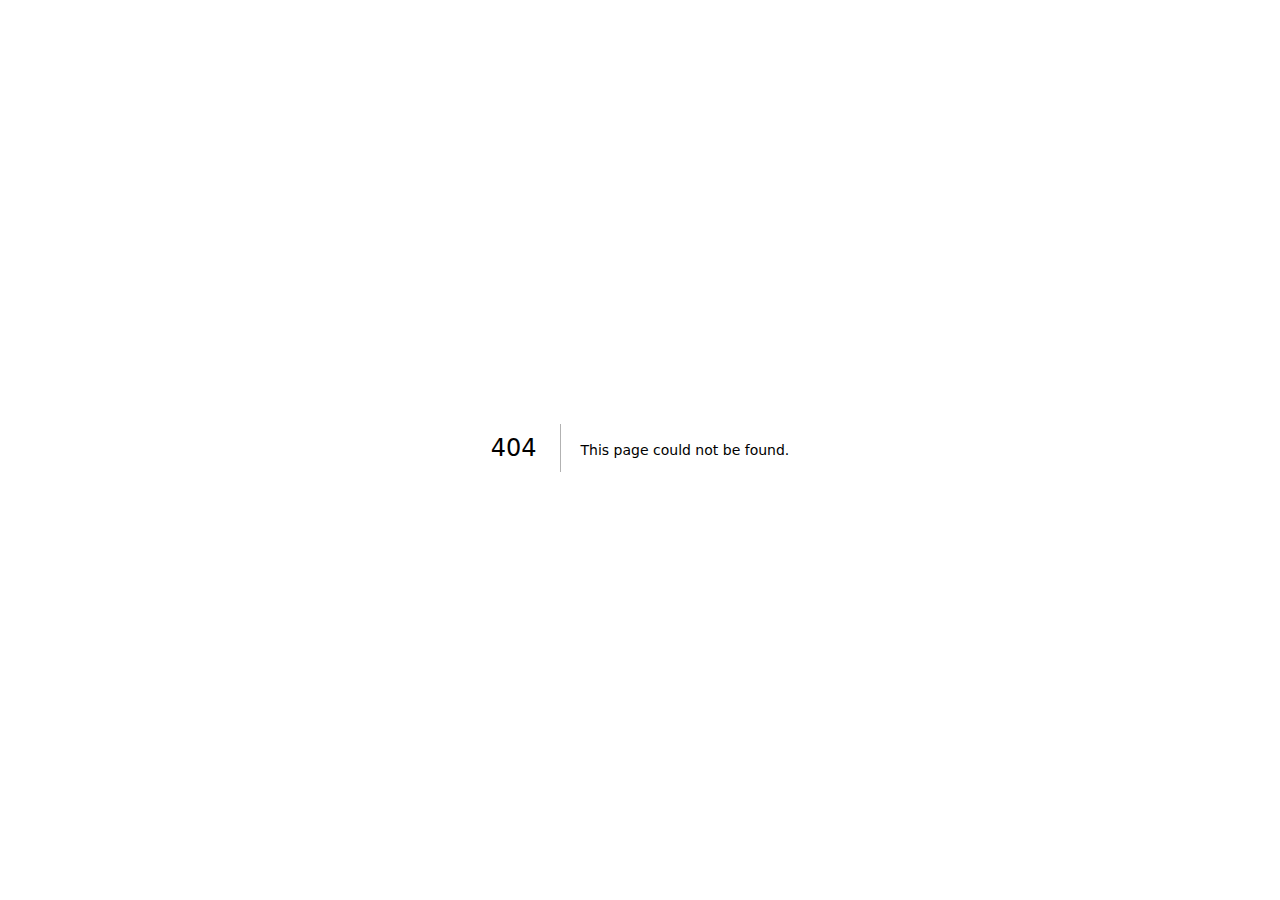
==== commit 271778eb: "update" ====
--- a/404/index.html
+++ b/404/index.html
@@ -1 +1 @@
-<!DOCTYPE html><html><head><meta charSet="utf-8"/><meta name="viewport" content="width=device-width"/><title>404: This page could not be found</title><meta name="next-head-count" content="3"/><link rel="preload" href="/_next/static/css/16b8eae60f33bedc.css" as="style"/><link rel="stylesheet" href="/_next/static/css/16b8eae60f33bedc.css" data-n-g=""/><noscript data-n-css=""></noscript><script defer="" nomodule="" src="/_next/static/chunks/polyfills-78c92fac7aa8fdd8.js"></script><script src="/_next/static/chunks/webpack-8381e30b29777291.js" defer=""></script><script src="/_next/static/chunks/framework-0e8d27528ba61906.js" defer=""></script><script src="/_next/static/chunks/main-399b18e6e1a3bff9.js" defer=""></script><script src="/_next/static/chunks/pages/_app-50dd17379aaa9119.js" defer=""></script><script src="/_next/static/chunks/pages/_error-eb74a452056fea13.js" defer=""></script><script src="/_next/static/fBwFuYBQQcprXQ4ENoQiz/_buildManifest.js" defer=""></script><script src="/_next/static/fBwFuYBQQcprXQ4ENoQiz/_ssgManifest.js" defer=""></script></head><body><div id="__next"><div data-rk=""><style>[data-rk]{--rk-blurs-modalOverlay:blur(0px);--rk-fonts-body:SFRounded, ui-rounded, "SF Pro Rounded", -apple-system, BlinkMacSystemFont, "Segoe UI", Roboto, Helvetica, Arial, sans-serif, "Apple Color Emoji", "Segoe UI Emoji", "Segoe UI Symbol";--rk-radii-actionButton:9999px;--rk-radii-connectButton:12px;--rk-radii-menuButton:12px;--rk-radii-modal:24px;--rk-radii-modalMobile:28px;--rk-colors-accentColor:#0E76FD;--rk-colors-accentColorForeground:#FFF;--rk-colors-actionButtonBorder:rgba(0, 0, 0, 0.04);--rk-colors-actionButtonBorderMobile:rgba(0, 0, 0, 0.06);--rk-colors-actionButtonSecondaryBackground:rgba(0, 0, 0, 0.06);--rk-colors-closeButton:rgba(60, 66, 66, 0.8);--rk-colors-closeButtonBackground:rgba(0, 0, 0, 0.06);--rk-colors-connectButtonBackground:#FFF;--rk-colors-connectButtonBackgroundError:#FF494A;--rk-colors-connectButtonInnerBackground:linear-gradient(0deg, rgba(0, 0, 0, 0.03), rgba(0, 0, 0, 0.06));--rk-colors-connectButtonText:#25292E;--rk-colors-connectButtonTextError:#FFF;--rk-colors-connectionIndicator:#30E000;--rk-colors-downloadBottomCardBackground:linear-gradient(126deg, rgba(255, 255, 255, 0) 9.49%, rgba(171, 171, 171, 0.04) 71.04%), #FFFFFF;--rk-colors-downloadTopCardBackground:linear-gradient(126deg, rgba(171, 171, 171, 0.2) 9.49%, rgba(255, 255, 255, 0) 71.04%), #FFFFFF;--rk-colors-error:#FF494A;--rk-colors-generalBorder:rgba(0, 0, 0, 0.06);--rk-colors-generalBorderDim:rgba(0, 0, 0, 0.03);--rk-colors-menuItemBackground:rgba(60, 66, 66, 0.1);--rk-colors-modalBackdrop:rgba(0, 0, 0, 0.3);--rk-colors-modalBackground:#FFF;--rk-colors-modalBorder:transparent;--rk-colors-modalText:#25292E;--rk-colors-modalTextDim:rgba(60, 66, 66, 0.3);--rk-colors-modalTextSecondary:rgba(60, 66, 66, 0.6);--rk-colors-profileAction:#FFF;--rk-colors-profileActionHover:rgba(255, 255, 255, 0.5);--rk-colors-profileForeground:rgba(60, 66, 66, 0.06);--rk-colors-selectedOptionBorder:rgba(60, 66, 66, 0.1);--rk-colors-standby:#FFD641;--rk-shadows-connectButton:0px 4px 12px rgba(0, 0, 0, 0.1);--rk-shadows-dialog:0px 8px 32px rgba(0, 0, 0, 0.32);--rk-shadows-profileDetailsAction:0px 2px 6px rgba(37, 41, 46, 0.04);--rk-shadows-selectedOption:0px 2px 6px rgba(0, 0, 0, 0.24);--rk-shadows-selectedWallet:0px 2px 6px rgba(0, 0, 0, 0.12);--rk-shadows-walletLogo:0px 2px 16px rgba(0, 0, 0, 0.16);}</style><div style="font-family:system-ui,&quot;Segoe UI&quot;,Roboto,Helvetica,Arial,sans-serif,&quot;Apple Color Emoji&quot;,&quot;Segoe UI Emoji&quot;;height:100vh;text-align:center;display:flex;flex-direction:column;align-items:center;justify-content:center"><div style="line-height:48px"><style>body{color:#000;background:#fff;margin:0}.next-error-h1{border-right:1px solid rgba(0,0,0,.3)}@media (prefers-color-scheme:dark){body{color:#fff;background:#000}.next-error-h1{border-right:1px solid rgba(255,255,255,.3)}}</style><h1 class="next-error-h1" style="display:inline-block;margin:0 20px 0 0;padding-right:23px;font-size:24px;font-weight:500;vertical-align:top">404</h1><div style="display:inline-block"><h2 style="font-size:14px;font-weight:400;line-height:28px">This page could not be found<!-- -->.</h2></div></div></div></div></div><script id="__NEXT_DATA__" type="application/json">{"props":{"pageProps":{"statusCode":404}},"page":"/_error","query":{},"buildId":"fBwFuYBQQcprXQ4ENoQiz","nextExport":true,"isFallback":false,"gip":true,"scriptLoader":[]}</script></body></html>+<!DOCTYPE html><html><head><meta charSet="utf-8"/><meta name="viewport" content="width=device-width"/><title>404: This page could not be found</title><meta name="next-head-count" content="3"/><link rel="preload" href="/_next/static/css/4c870626838f2f95.css" as="style"/><link rel="stylesheet" href="/_next/static/css/4c870626838f2f95.css" data-n-g=""/><noscript data-n-css=""></noscript><script defer="" nomodule="" src="/_next/static/chunks/polyfills-78c92fac7aa8fdd8.js"></script><script src="/_next/static/chunks/webpack-8381e30b29777291.js" defer=""></script><script src="/_next/static/chunks/framework-0e8d27528ba61906.js" defer=""></script><script src="/_next/static/chunks/main-399b18e6e1a3bff9.js" defer=""></script><script src="/_next/static/chunks/pages/_app-1e0f0bc27d3b00eb.js" defer=""></script><script src="/_next/static/chunks/pages/_error-eb74a452056fea13.js" defer=""></script><script src="/_next/static/YA_wpJvhPdaBUE-PkM2J3/_buildManifest.js" defer=""></script><script src="/_next/static/YA_wpJvhPdaBUE-PkM2J3/_ssgManifest.js" defer=""></script></head><body><div id="__next"><div data-rk=""><style>[data-rk]{--rk-blurs-modalOverlay:blur(0px);--rk-fonts-body:SFRounded, ui-rounded, "SF Pro Rounded", -apple-system, BlinkMacSystemFont, "Segoe UI", Roboto, Helvetica, Arial, sans-serif, "Apple Color Emoji", "Segoe UI Emoji", "Segoe UI Symbol";--rk-radii-actionButton:9999px;--rk-radii-connectButton:12px;--rk-radii-menuButton:12px;--rk-radii-modal:24px;--rk-radii-modalMobile:28px;--rk-colors-accentColor:#0E76FD;--rk-colors-accentColorForeground:#FFF;--rk-colors-actionButtonBorder:rgba(0, 0, 0, 0.04);--rk-colors-actionButtonBorderMobile:rgba(0, 0, 0, 0.06);--rk-colors-actionButtonSecondaryBackground:rgba(0, 0, 0, 0.06);--rk-colors-closeButton:rgba(60, 66, 66, 0.8);--rk-colors-closeButtonBackground:rgba(0, 0, 0, 0.06);--rk-colors-connectButtonBackground:#FFF;--rk-colors-connectButtonBackgroundError:#FF494A;--rk-colors-connectButtonInnerBackground:linear-gradient(0deg, rgba(0, 0, 0, 0.03), rgba(0, 0, 0, 0.06));--rk-colors-connectButtonText:#25292E;--rk-colors-connectButtonTextError:#FFF;--rk-colors-connectionIndicator:#30E000;--rk-colors-downloadBottomCardBackground:linear-gradient(126deg, rgba(255, 255, 255, 0) 9.49%, rgba(171, 171, 171, 0.04) 71.04%), #FFFFFF;--rk-colors-downloadTopCardBackground:linear-gradient(126deg, rgba(171, 171, 171, 0.2) 9.49%, rgba(255, 255, 255, 0) 71.04%), #FFFFFF;--rk-colors-error:#FF494A;--rk-colors-generalBorder:rgba(0, 0, 0, 0.06);--rk-colors-generalBorderDim:rgba(0, 0, 0, 0.03);--rk-colors-menuItemBackground:rgba(60, 66, 66, 0.1);--rk-colors-modalBackdrop:rgba(0, 0, 0, 0.3);--rk-colors-modalBackground:#FFF;--rk-colors-modalBorder:transparent;--rk-colors-modalText:#25292E;--rk-colors-modalTextDim:rgba(60, 66, 66, 0.3);--rk-colors-modalTextSecondary:rgba(60, 66, 66, 0.6);--rk-colors-profileAction:#FFF;--rk-colors-profileActionHover:rgba(255, 255, 255, 0.5);--rk-colors-profileForeground:rgba(60, 66, 66, 0.06);--rk-colors-selectedOptionBorder:rgba(60, 66, 66, 0.1);--rk-colors-standby:#FFD641;--rk-shadows-connectButton:0px 4px 12px rgba(0, 0, 0, 0.1);--rk-shadows-dialog:0px 8px 32px rgba(0, 0, 0, 0.32);--rk-shadows-profileDetailsAction:0px 2px 6px rgba(37, 41, 46, 0.04);--rk-shadows-selectedOption:0px 2px 6px rgba(0, 0, 0, 0.24);--rk-shadows-selectedWallet:0px 2px 6px rgba(0, 0, 0, 0.12);--rk-shadows-walletLogo:0px 2px 16px rgba(0, 0, 0, 0.16);}</style><div style="font-family:system-ui,&quot;Segoe UI&quot;,Roboto,Helvetica,Arial,sans-serif,&quot;Apple Color Emoji&quot;,&quot;Segoe UI Emoji&quot;;height:100vh;text-align:center;display:flex;flex-direction:column;align-items:center;justify-content:center"><div style="line-height:48px"><style>body{color:#000;background:#fff;margin:0}.next-error-h1{border-right:1px solid rgba(0,0,0,.3)}@media (prefers-color-scheme:dark){body{color:#fff;background:#000}.next-error-h1{border-right:1px solid rgba(255,255,255,.3)}}</style><h1 class="next-error-h1" style="display:inline-block;margin:0 20px 0 0;padding-right:23px;font-size:24px;font-weight:500;vertical-align:top">404</h1><div style="display:inline-block"><h2 style="font-size:14px;font-weight:400;line-height:28px">This page could not be found<!-- -->.</h2></div></div></div></div></div><script id="__NEXT_DATA__" type="application/json">{"props":{"pageProps":{"statusCode":404}},"page":"/_error","query":{},"buildId":"YA_wpJvhPdaBUE-PkM2J3","nextExport":true,"isFallback":false,"gip":true,"scriptLoader":[]}</script></body></html>